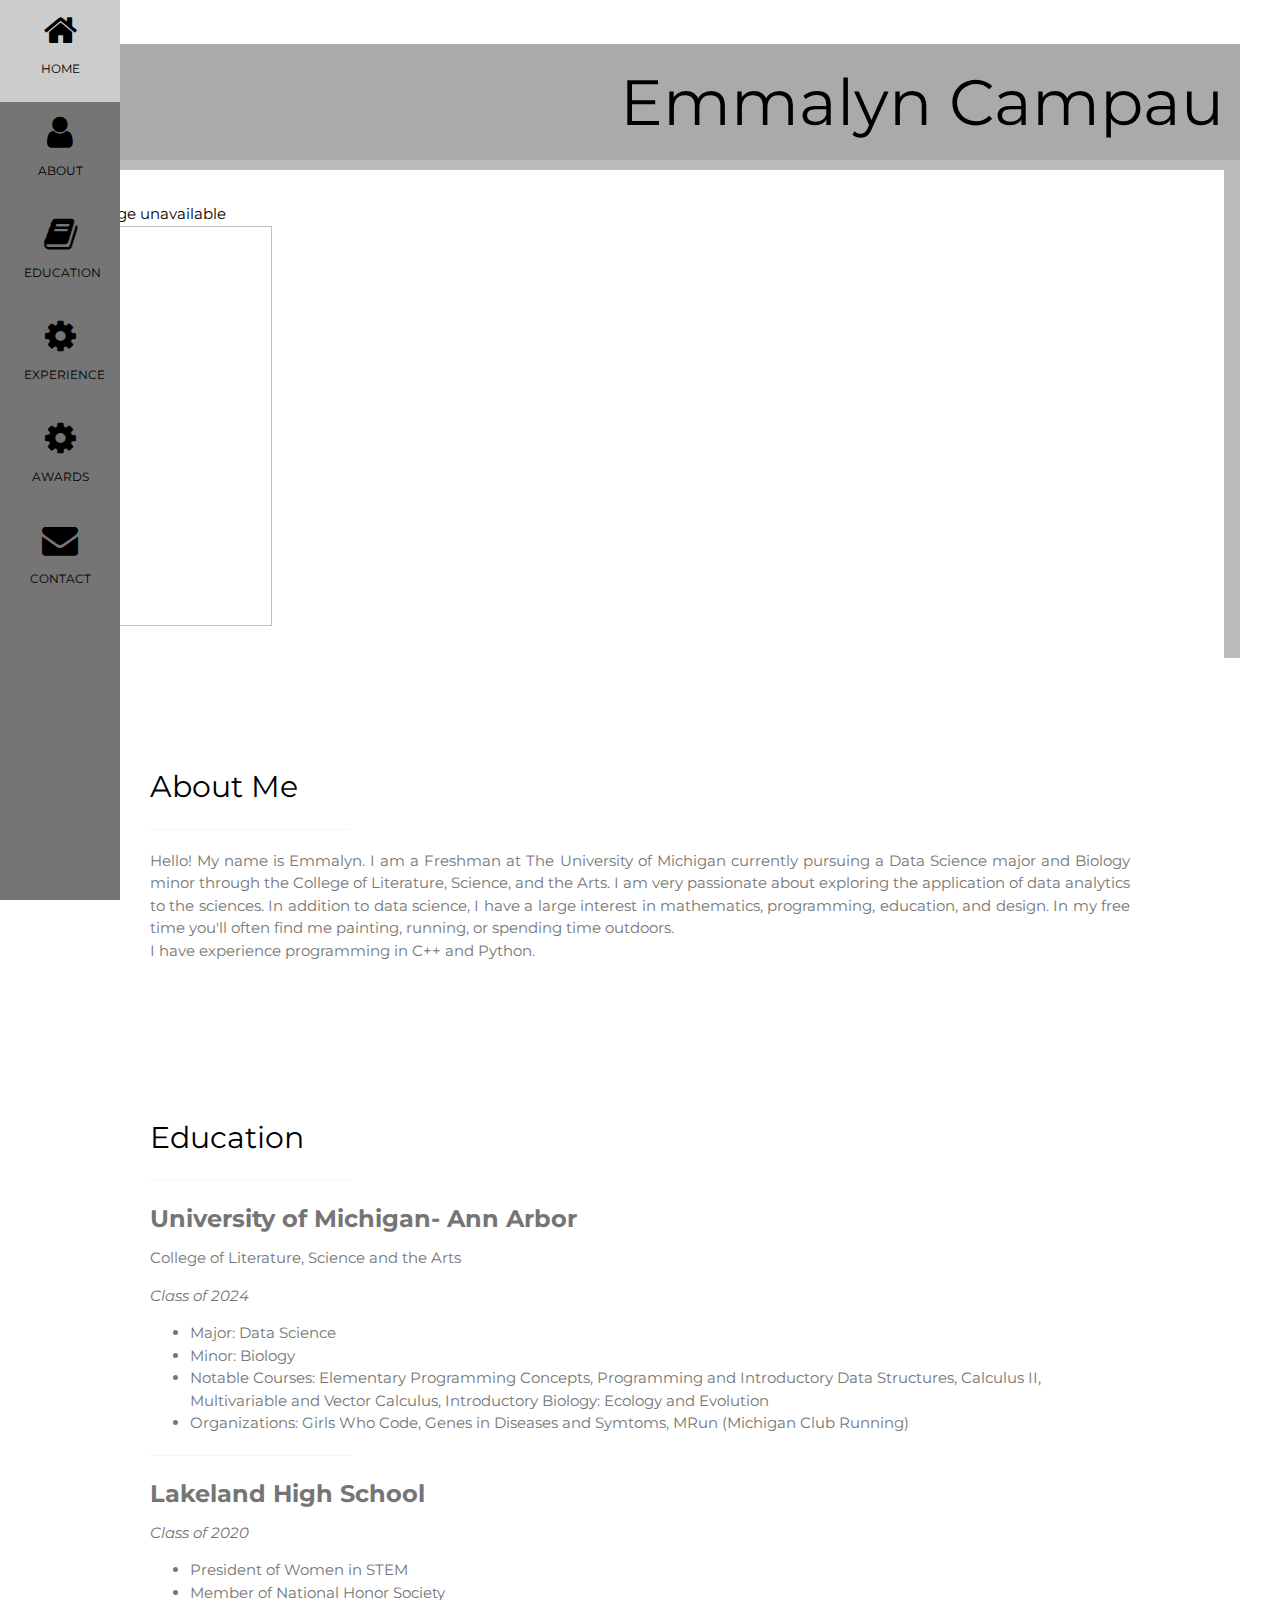
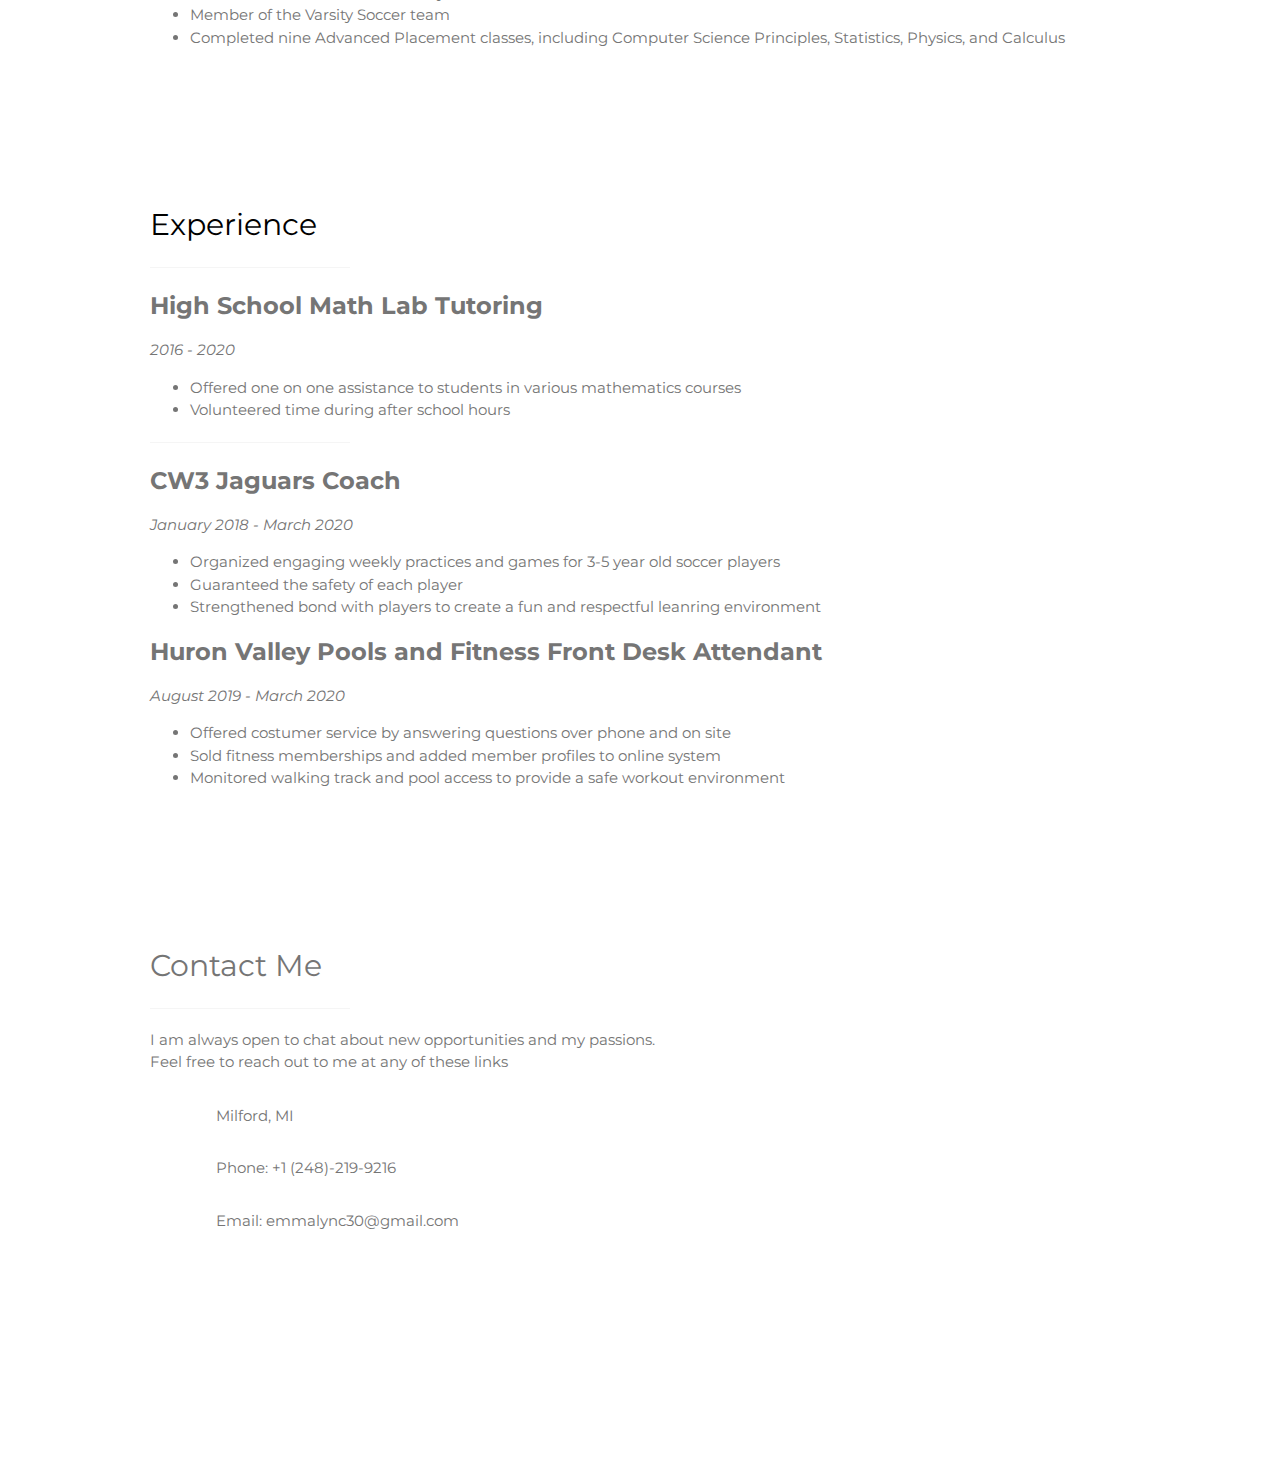
==== example1/index.html @ 6822d801 "remove link" ====
<!DOCTYPE html>
<html>
<head>
<!--<link rel="index" href="index.css"> -->
<title>Emmalyn's Personal Website</title>
<meta charset="UTF-8">

<!--
Check out this link to see the various class names you can use with w3
https://www.w3schools.com/w3css/4/w3.css
-->
<meta name="viewport" content="width=device-width, initial-scale=1">
<link rel="stylesheet" href="https://www.w3schools.com/w3css/4/w3.css">
<link rel="stylesheet" href="https://fonts.googleapis.com/css?family=Montserrat">
<link rel="stylesheet" href="https://cdnjs.cloudflare.com/ajax/libs/font-awesome/4.7.0/css/font-awesome.min.css">
<link rel = "stylesheet"
   type = "text/css"
   href = "index.css" />

<body class="w3-white">

<!-- Icon Bar (Sidebar - hidden on small screens) -->
<nav class="w3-sidebar w3-bar-block w3-small w3-hide-small w3-center">
  <!-- Link to font awesome icons https://fontawesome.com/v4.7.0/icons/ just change the name after fa- and it will change the icon! -->
  <a href="#" class="w3-bar-item w3-button w3-padding-large w3-black">
    <i class="fa fa-home w3-xxlarge"></i>
    <p>HOME</p>
  </a>
  <a href="#about" class="w3-bar-item w3-button w3-padding-large w3-hover-black">
    <i class="fa fa-user w3-xxlarge"></i>
    <p>ABOUT</p>
  </a>
  <a href="#education" class="w3-bar-item w3-button w3-padding-large w3-hover-black">
    <i class="fa fa-book w3-xxlarge"></i>
    <p>EDUCATION</p>
  </a>
  <a href="#experience" class="w3-bar-item w3-button w3-padding-large w3-hover-black">
    <i class="fa fa-cog w3-xxlarge"></i>
    <p>EXPERIENCE</p>
  </a>
  <a href="#awards" class="w3-bar-item w3-button w3-padding-large w3-hover-black">
    <i class="fa fa-cog w3-xxlarge"></i>
    <p>AWARDS</p>
  </a>
  <a href="#contact" class="w3-bar-item w3-button w3-padding-large w3-hover-black">
    <i class="fa fa-envelope w3-xxlarge"></i>
    <p>CONTACT</p>
  </a>
</nav>

<!-- Navbar on small screens (Hidden on medium and large screens) -->
<div class="w3-top w3-hide-large w3-hide-medium" id="myNavbar">
  <div class="w3-bar w3-white w3-opacity w3-hover-opacity-off w3-center w3-small">
    <a href="#" class="w3-bar-item w3-button" style="width:25% !important">HOME</a>
    <a href="#about" class="w3-bar-item w3-button" style="width:25% !important">ABOUT</a>
    <a href="#education" class="w3-bar-item w3-button" style="width:25% !important">EDUCATION</a>
    <a href="#experience" class="w3-bar-item w3-button" style="width:25% !important">EXPERIENCE</a>
    <a href="#awards" class="w3-bar-item w3-button" style="width:25% !important">AWARDS</a>
    <a href="#contact" class="w3-bar-item w3-button" style="width:25% !important">CONTACT</a>
  </div>
</div>


<!-- Page Content -->
<div class="w3-padding-large" id="main">
  <!-- Header/Home -->
  <header class="w3-container w3-padding-32 w3-right-align w3-white" id="home">
    <div class="row">
      <div class="w3-container" style="background-color:#aaa;">
    <h2></h2>
    <h1 class="w3-jumbo">Emmalyn Campau</h1>
  </div>
  <div class="w3-container" style="background-color:#bbb;">
    <h2></h2>
    <header class="w3-container w3-padding-32 w3-left-align w3-white" id="home">
        <div class="image-stack">
          <div class="image-stack__item image-stack__item--top">
            <img src="https://lh3.googleusercontent.com/[base64]w1912-h1274-no?authuser=1" alt="image unavailable" width="550" height="300" >
          </div>
          <div class="image-stack__item image-stack__item--bottom">
            <img src="https://s3-us-west-2.amazonaws.com/s.cdpn.io/110238/texture-waves-cropped.jpg" alt="" width = "200" height="400">
          </div>
        </div>
    </header>
  </div>
</div>
  </header>



  <!-- About Section -->
  <div class="w3-content w3-justify w3-text-grey w3-padding-64" id="about">
    <h2 class="w3-text-black">About Me</h2>
    <hr style="width:200px" class="w3-opacity">
    <!-- EDIT THIS SECTION TO CHANGE YOUR ABOUT ME -->
    <p> Hello! My name is Emmalyn. I am a Freshman at The University of Michigan currently pursuing a Data Science major and Biology minor through the College of Literature, Science, and the Arts. I am very passionate about exploring the application of data analytics to the sciences. In addition to data science, I have a large interest in mathematics, programming, education, and design. In my free time you'll often find me painting, running, or spending time outdoors.
    <br />
    I have experience programming in C++ and Python.
    </p>

  <!-- End About Section -->
  </div>

  <!-- Education Section -->
  <div class="w3-padding-64 w3-content w3-text-grey" id="education">
    <h2 class="w3-text-black">Education</h2>
    <hr style="width:200px" class="w3-opacity">
    <!-- EDIT THIS SECTION TO CHANGE YOUR College info -->
    <h3><b>University of Michigan- Ann Arbor</b></h3>
    College of Literature, Science and the Arts
    <p><i>Class of 2024</i></p>
    <ul>
      <li>Major: Data Science</li>
      <li>Minor: Biology</li>
      <li>Notable Courses: Elementary Programming Concepts, Programming and Introductory Data Structures, Calculus II, Multivariable and Vector Calculus, Introductory Biology: Ecology and Evolution </li>
      <li>Organizations: Girls Who Code, Genes in Diseases and Symtoms, MRun (Michigan Club Running) </li>
    </ul>
    <hr style="width:200px" class="w3-opacity">
    <!-- EDIT THIS SECTION TO CHANGE YOUR High School Info-->
    <h3><b>Lakeland High School</b></h3>
    <i>Class of 2020</i>
    <ul>
      <li>President of Women in STEM</li>
      <li>Member of National Honor Society</li>
      <li>Member of the Varsity Soccer team</li>
      <li>Completed nine Advanced Placement classes, including Computer Science Principles, Statistics, Physics, and Calculus </li>
    </ul>
  <!-- End Education Section -->
  </div>


  <!-- Experience Section -->
  <div class="w3-padding-64 w3-content w3-text-grey" id="experience">
    <h2 class="w3-text-black">Experience</h2>
    <hr style="width:200px" class="w3-opacity">
    <!-- EDIT THIS SECTION TO CHANGE One experience section -->
    <h3><b>High School Math Lab Tutoring</b></h3>
    <p><i>2016 - 2020</i></p>
    <ul>
      <li>Offered one on one assistance to students in various mathematics courses</li>
      <li>Volunteered time during after school hours</li>
    </ul>
    <hr style="width:200px" class="w3-opacity">
    <!-- EDIT THIS SECTION TO CHANGE One experience section -->
    <h3><b>CW3 Jaguars Coach</b></h3>
    <p><i>January 2018 - March 2020</i></p>
    <ul>
      <li>Organized engaging weekly practices and games for 3-5 year old soccer players</li>
      <li>Guaranteed the safety of each player</li>
      <li>Strengthened bond with players to create a fun and respectful leanring environment</li>
    </ul>
    <!-- EDIT THIS SECTION TO CHANGE One experience section -->
    <h3><b>Huron Valley Pools and Fitness Front Desk Attendant</b></h3>
    <p><i>August 2019 - March 2020</i></p>
    <ul>
      <li>Offered costumer service by answering questions over phone and on site</li>
      <li>Sold fitness memberships and added member profiles to online system</li>
      <li>Monitored walking track and pool access to provide a safe workout environment</li>
    </ul>


  <!-- End Experiencee Section -->
  </div>

  <!-- Contact Section -->
  <div class="w3-padding-64 w3-content w3-text-grey" id="contact">
    <h2 class="w3-text-grey">Contact Me</h2>
    <hr style="width:200px" class="w3-opacity">
    <p>I am always open to chat about new opportunities and my passions.
      <br />
      Feel free to reach out to me at any of these links</p>
      <!-- EDIT THIS SECTION TO CHANGE your contact information -->
    <div class="w3-section">
      <p><i class="fa fa-map-marker fa-fw w3-text-white w3-xxlarge w3-margin-right"></i> Milford, MI</p>
      <p><i class="fa fa-phone fa-fw w3-text-white w3-xxlarge w3-margin-right"></i> Phone: +1 (248)-219-9216 </p>
      <p><i class="fa fa-envelope fa-fw w3-text-white w3-xxlarge w3-margin-right"> </i> Email: emmalync30@gmail.com</p>
    </div><br>

  <!-- End Contact Section -->
  </div>

    <!-- Footer -->
  <footer class="w3-content w3-padding-64 w3-text-grey w3-xlarge">

    <!-- SOCIAL MEDIA ICONS (uncomment if you want them )-->
    <!--
      <i class="fa fa-facebook-official w3-hover-opacity"></i>
      <i class="fa fa-instagram w3-hover-opacity"></i>
      <i class="fa fa-snapchat w3-hover-opacity"></i>
      <i class="fa fa-pinterest-p w3-hover-opacity"></i>
      <i class="fa fa-twitter w3-hover-opacity"></i>
      <i class="fa fa-linkedin w3-hover-opacity"></i>
    -->
  <!-- End footer -->
  </footer>

<!-- END PAGE CONTENT -->
</div>

</head>
</body>
</html>
---- example1/index.css ----
body, h1,h2,h3,h4,h5,h6 {font-family: "Montserrat", sans-serif}
.w3-row-padding img {margin-bottom: 12px}
/* Set the width of the sidebar to 120px */
.w3-sidebar {width: 120px;background: #757575;}

/* Create two unequal columns that floats next to each other */
.column {
  float: left;
  padding: 10px;
   /* Should be removed. Only for demonstration */
}

.left {
  width: 60%;
}

.right {
  width: 40%;
}

/* Clear floats after the columns */
.row:after {
  content: "";
  display: table;
  clear: both;
}
</style>
</head>
<body>

/* Add a left margin to the "page content" that matches the width of the sidebar (120px) */
#main {margin-left: 120px}
/* Remove margins from "page content" on small screens */
@media only screen and (max-width: 600px) {#main {margin-left: 0}}
---- example1/index.css ----
body, h1,h2,h3,h4,h5,h6 {font-family: "Montserrat", sans-serif}
.w3-row-padding img {margin-bottom: 12px}
/* Set the width of the sidebar to 120px */
.w3-sidebar {width: 120px;background: #757575;}

/* Create two unequal columns that floats next to each other */
.column {
  float: left;
  padding: 10px;
   /* Should be removed. Only for demonstration */
}

.left {
  width: 60%;
}

.right {
  width: 40%;
}

/* Clear floats after the columns */
.row:after {
  content: "";
  display: table;
  clear: both;
}
</style>
</head>
<body>

/* Add a left margin to the "page content" that matches the width of the sidebar (120px) */
#main {margin-left: 120px}
/* Remove margins from "page content" on small screens */
@media only screen and (max-width: 600px) {#main {margin-left: 0}}
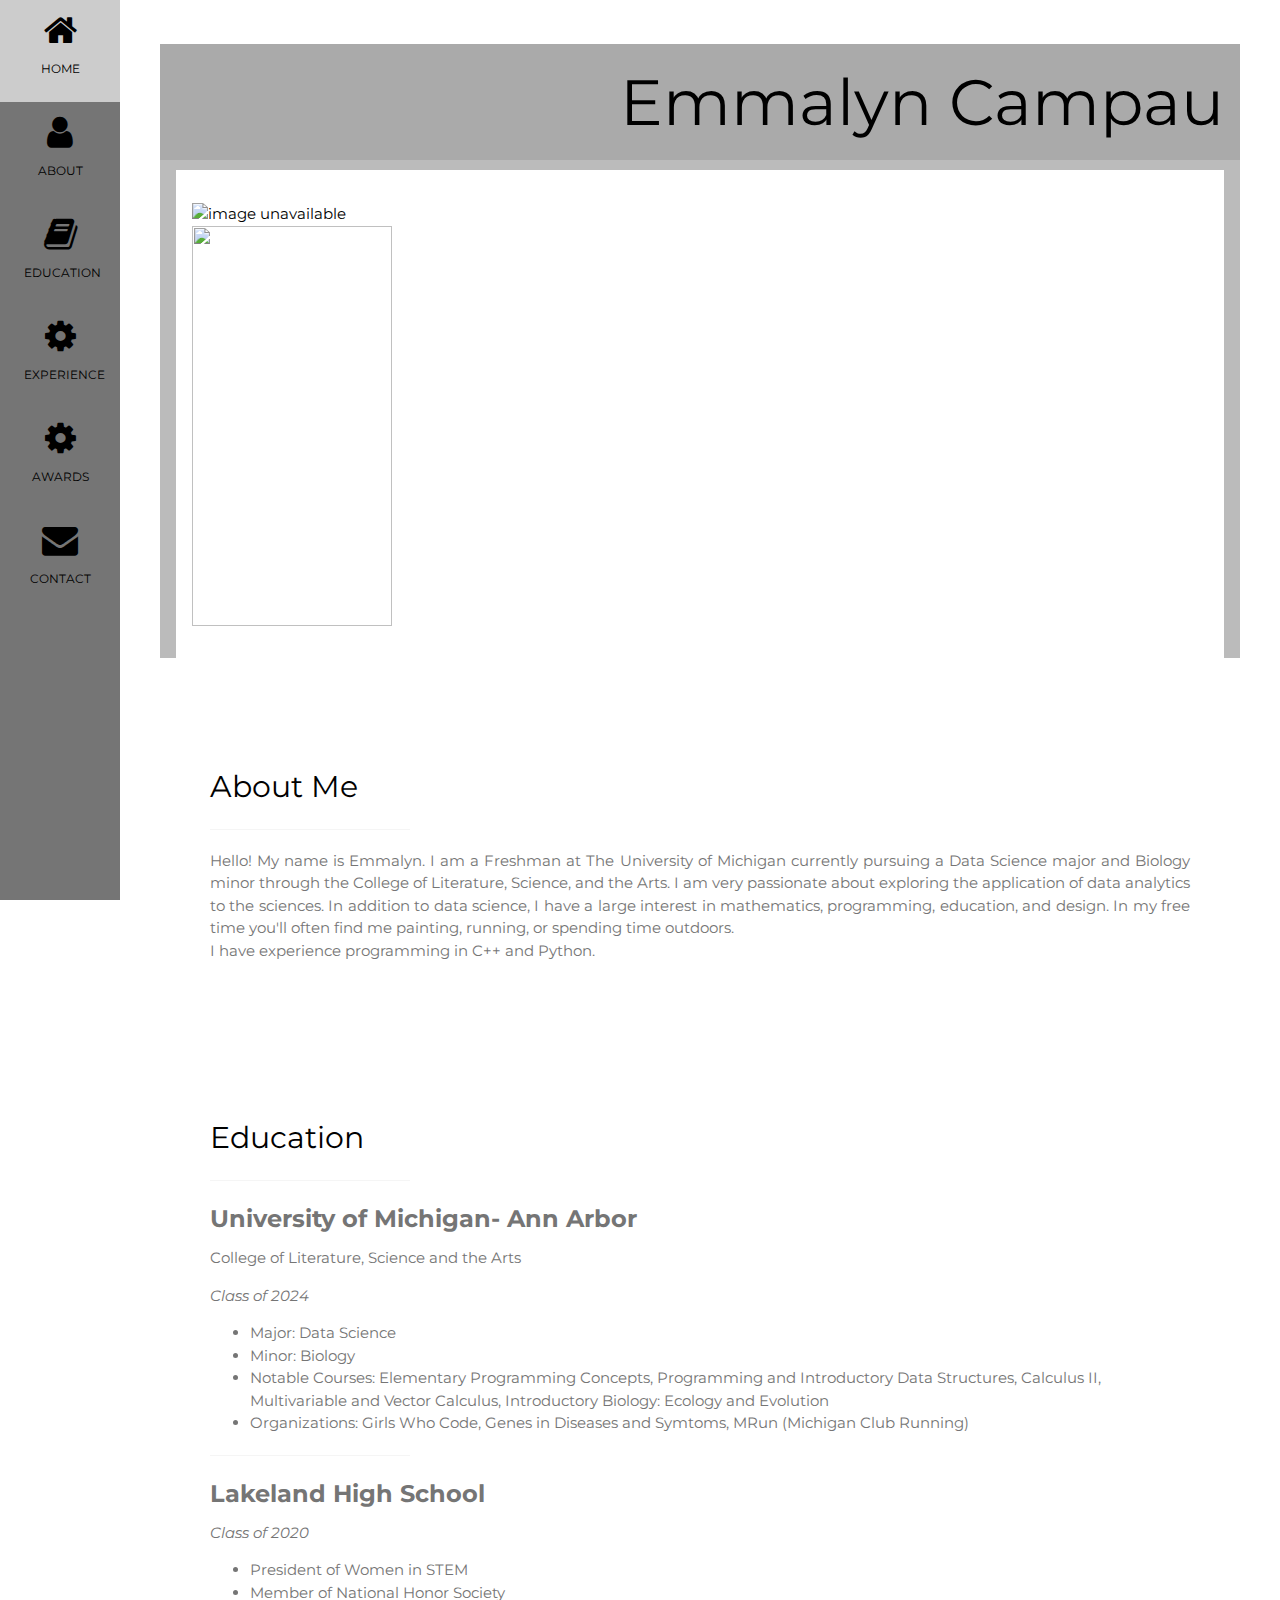
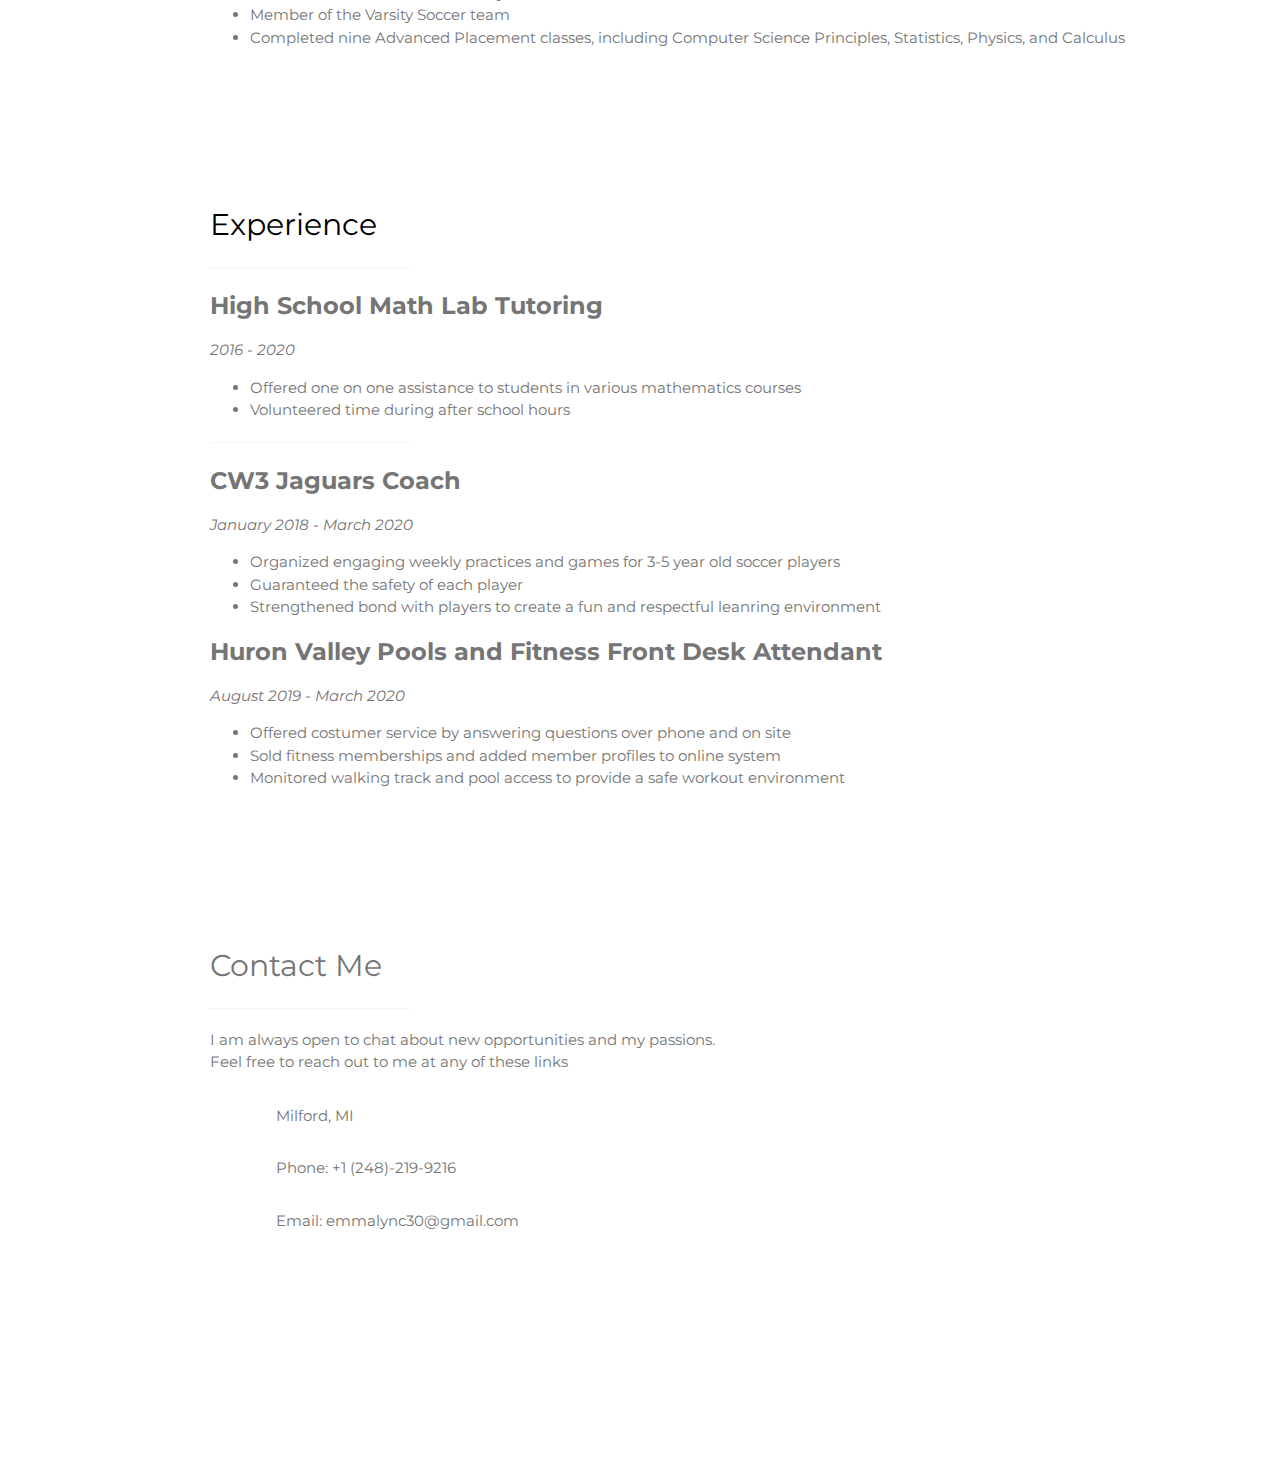
==== commit c4f91821: "add link" ====
--- a/example1/index.html
+++ b/example1/index.html
@@ -1,7 +1,7 @@
 <!DOCTYPE html>
 <html>
 <head>
-<!--<link rel="index" href="index.css"> -->
+<link rel="stylesheet" href="index.css">
 <title>Emmalyn's Personal Website</title>
 <meta charset="UTF-8">
 
--- a/example1/index.css
+++ b/example1/index.css
@@ -1,3 +1,4 @@
+
 body, h1,h2,h3,h4,h5,h6 {font-family: "Montserrat", sans-serif}
 .w3-row-padding img {margin-bottom: 12px}
 /* Set the width of the sidebar to 120px */
@@ -7,7 +8,6 @@
 .column {
   float: left;
   padding: 10px;
-   /* Should be removed. Only for demonstration */
 }
 
 .left {
@@ -24,9 +24,7 @@
   display: table;
   clear: both;
 }
-</style>
-</head>
-<body>
+
 
 /* Add a left margin to the "page content" that matches the width of the sidebar (120px) */
 #main {margin-left: 120px}
--- a/example1/index.css
+++ b/example1/index.css
@@ -1,3 +1,4 @@
+
 body, h1,h2,h3,h4,h5,h6 {font-family: "Montserrat", sans-serif}
 .w3-row-padding img {margin-bottom: 12px}
 /* Set the width of the sidebar to 120px */
@@ -7,7 +8,6 @@
 .column {
   float: left;
   padding: 10px;
-   /* Should be removed. Only for demonstration */
 }
 
 .left {
@@ -24,9 +24,7 @@
   display: table;
   clear: both;
 }
-</style>
-</head>
-<body>
+
 
 /* Add a left margin to the "page content" that matches the width of the sidebar (120px) */
 #main {margin-left: 120px}
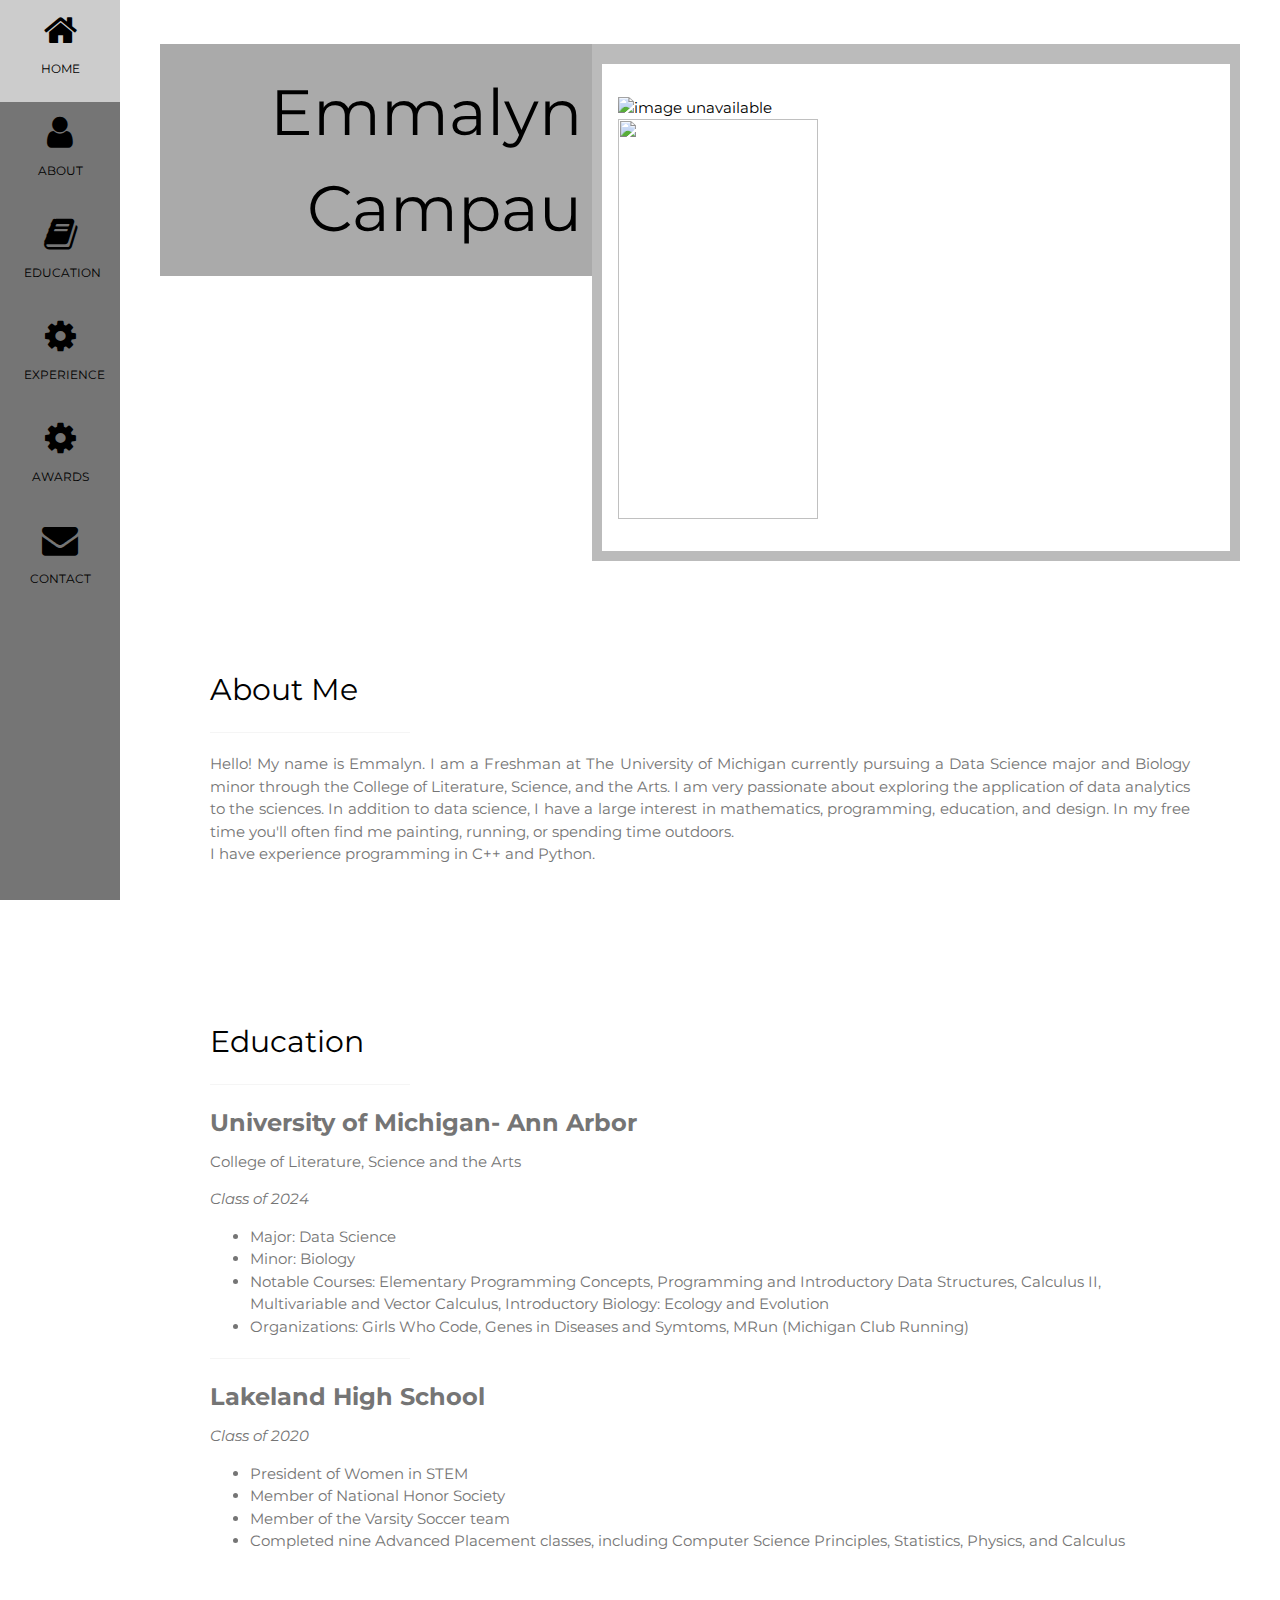
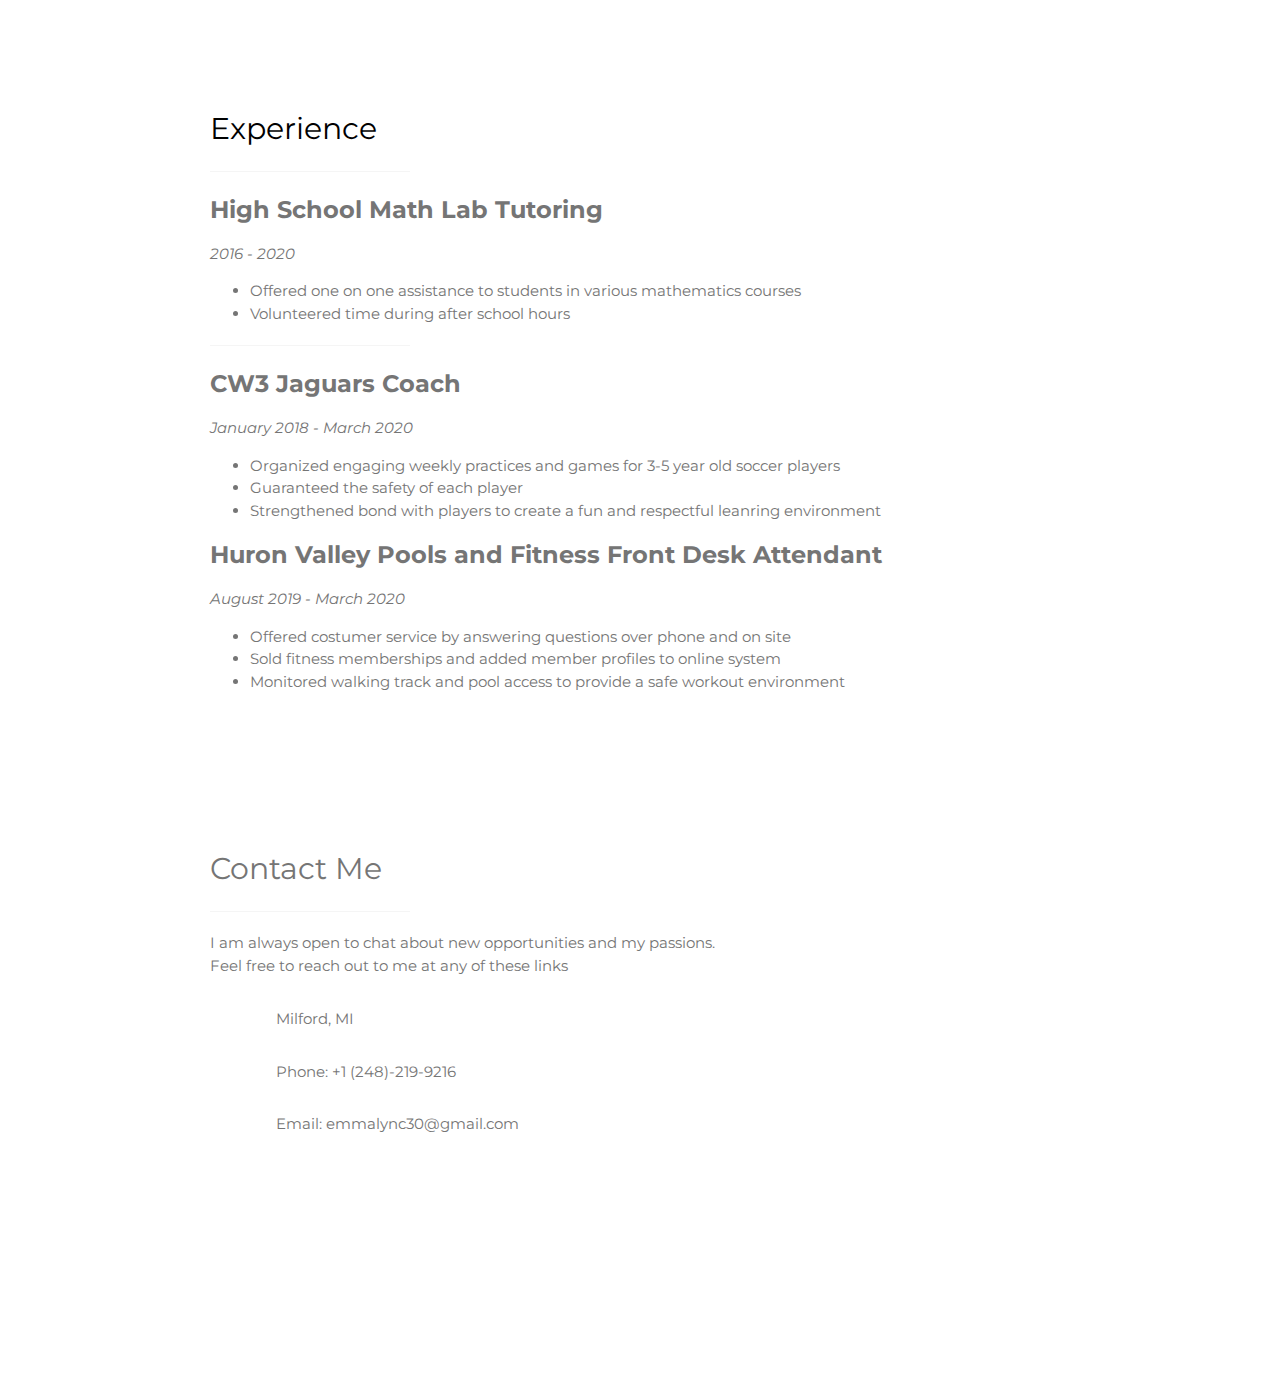
==== commit c121862b: "width change" ====
--- a/example1/index.html
+++ b/example1/index.html
@@ -16,6 +16,7 @@
 <link rel = "stylesheet"
    type = "text/css"
    href = "index.css" />
+<link rel="stylesheet" href="index.css">
 
 <body class="w3-white">
 
@@ -66,11 +67,11 @@
   <!-- Header/Home -->
   <header class="w3-container w3-padding-32 w3-right-align w3-white" id="home">
     <div class="row">
-      <div class="w3-container" style="background-color:#aaa;">
+      <div class="column left" style="background-color:#aaa;">
     <h2></h2>
     <h1 class="w3-jumbo">Emmalyn Campau</h1>
   </div>
-  <div class="w3-container" style="background-color:#bbb;">
+  <div class="column right" style="background-color:#bbb;">
     <h2></h2>
     <header class="w3-container w3-padding-32 w3-left-align w3-white" id="home">
         <div class="image-stack">
--- a/example1/index.css
+++ b/example1/index.css
@@ -11,11 +11,11 @@
 }
 
 .left {
-  width: 60%;
+  width: 40%;
 }
 
 .right {
-  width: 40%;
+  width: 60%;
 }
 
 /* Clear floats after the columns */
--- a/example1/index.css
+++ b/example1/index.css
@@ -11,11 +11,11 @@
 }
 
 .left {
-  width: 60%;
+  width: 40%;
 }
 
 .right {
-  width: 40%;
+  width: 60%;
 }
 
 /* Clear floats after the columns */
--- a/example1/index.css
+++ b/example1/index.css
@@ -11,11 +11,11 @@
 }
 
 .left {
-  width: 60%;
+  width: 40%;
 }
 
 .right {
-  width: 40%;
+  width: 60%;
 }
 
 /* Clear floats after the columns */
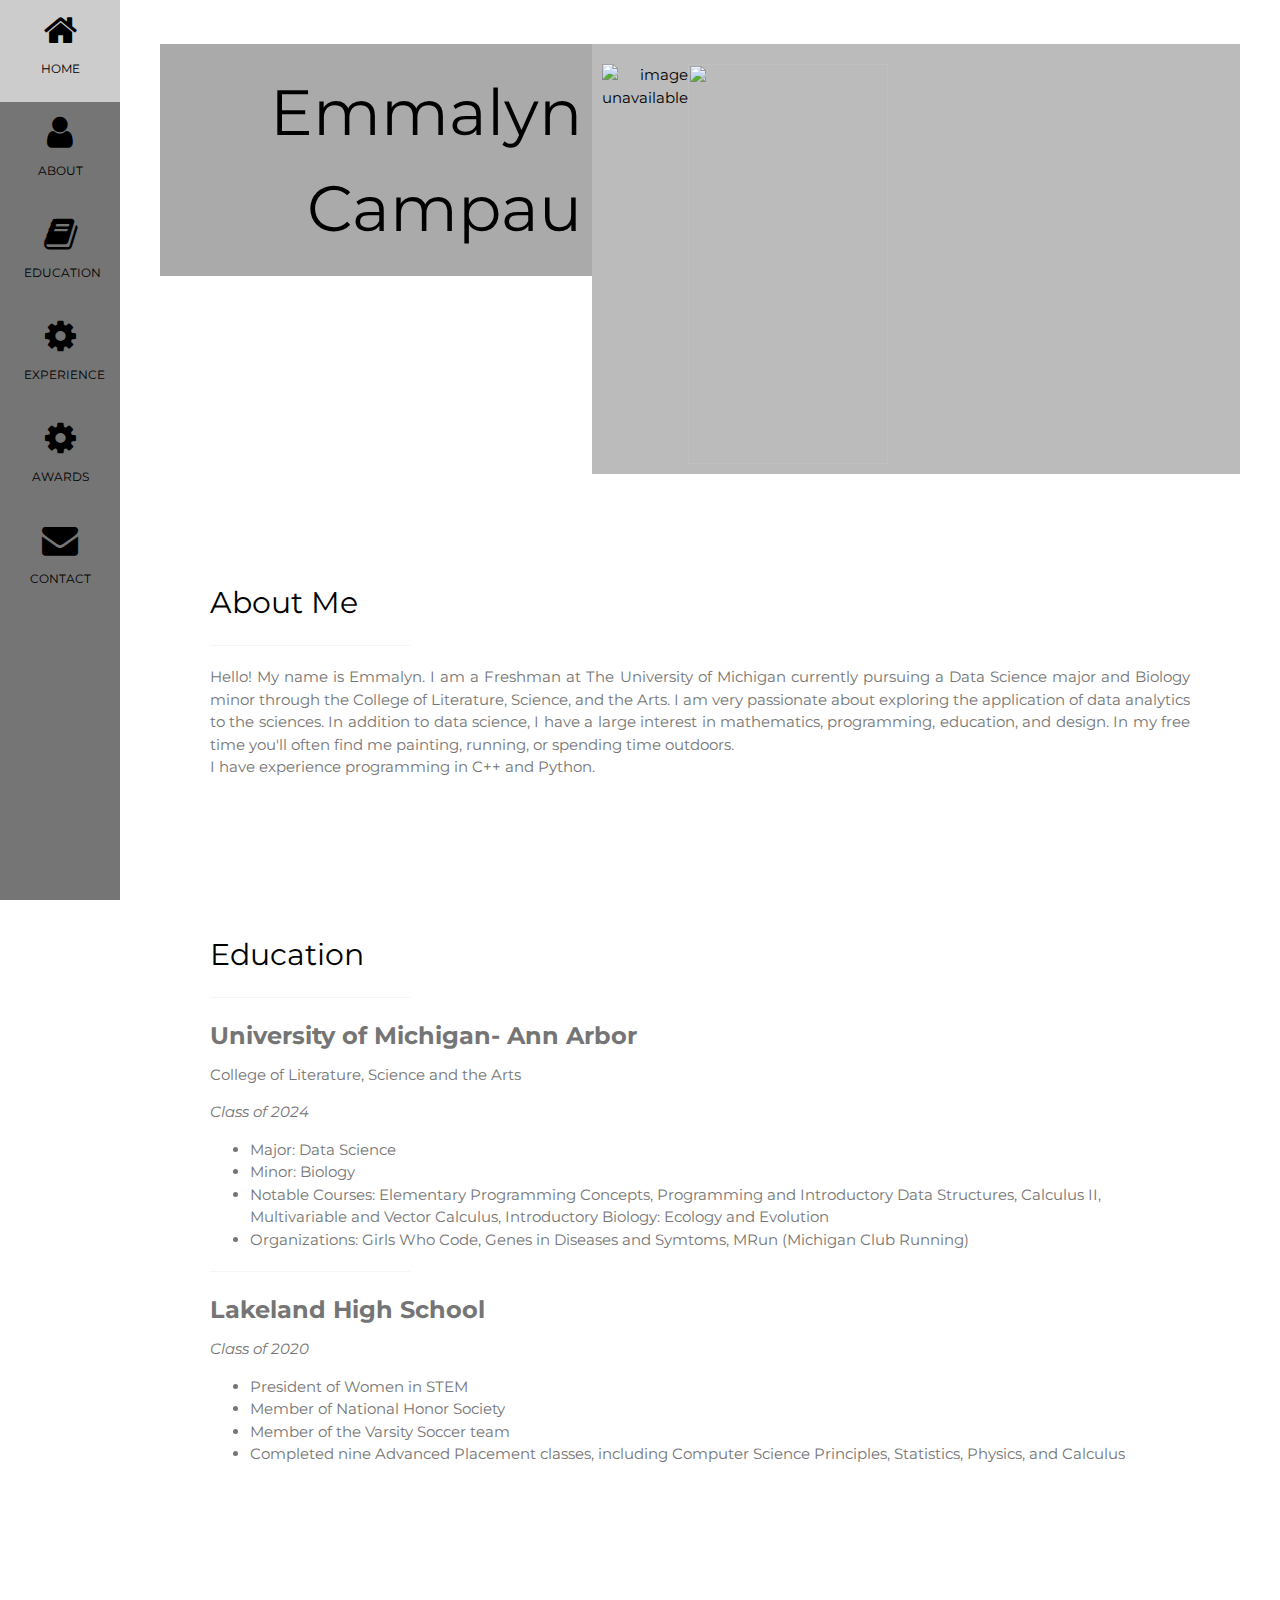
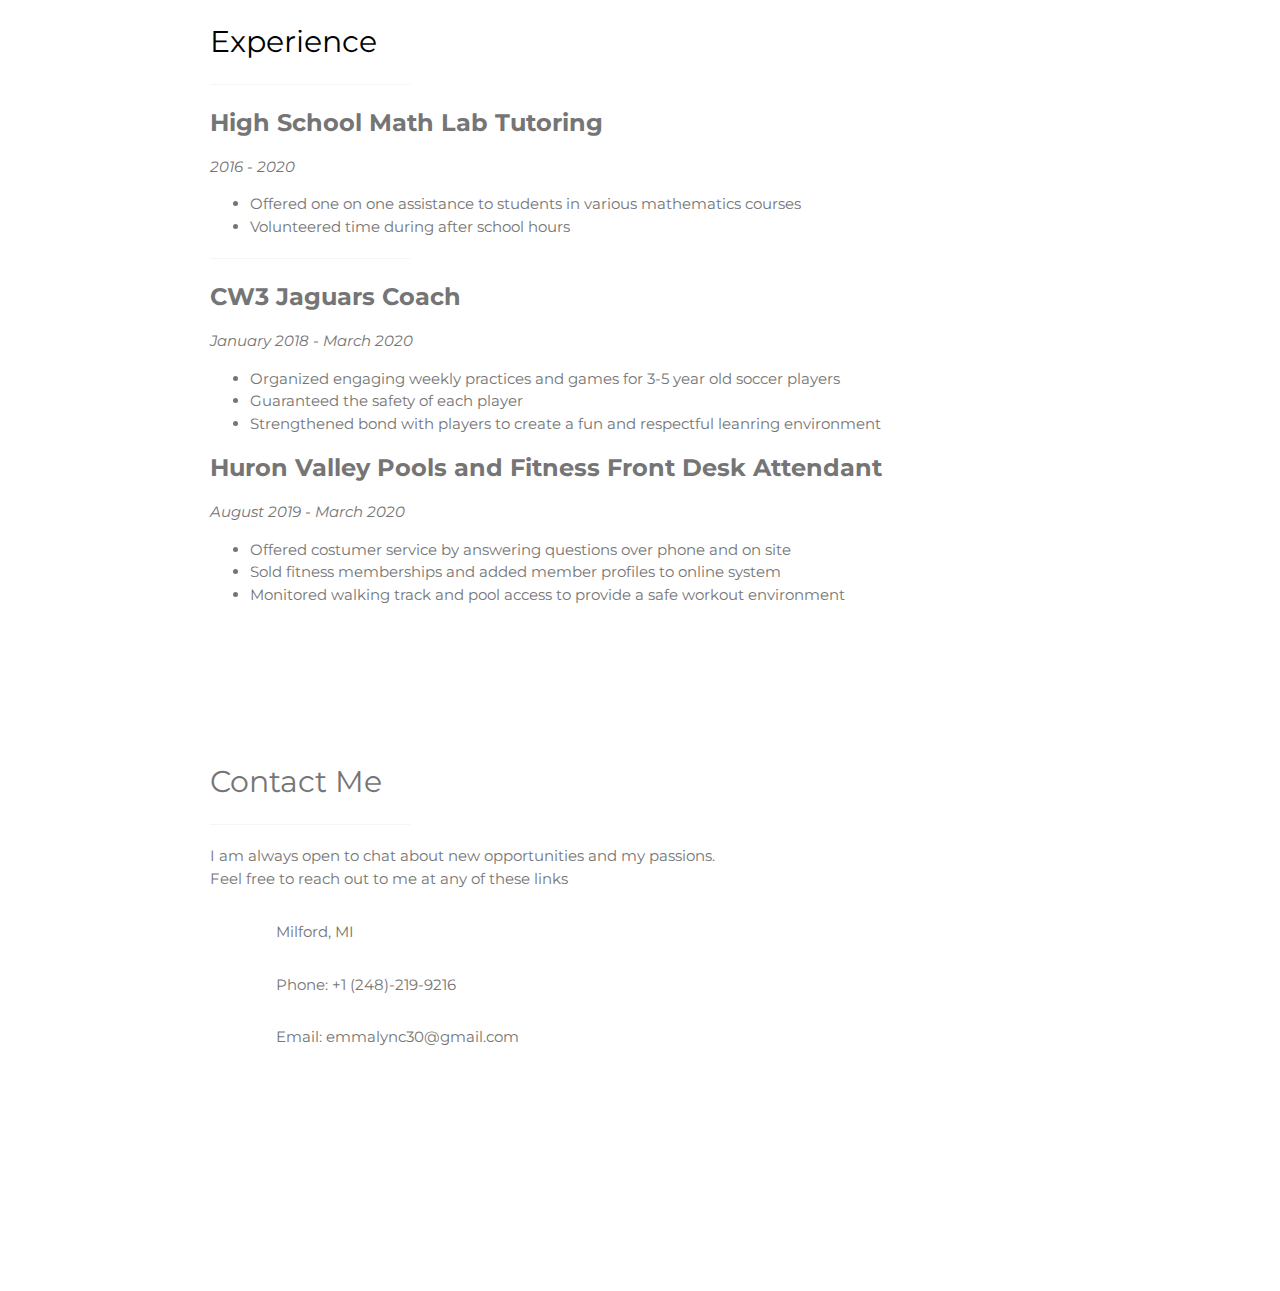
==== commit 2e1bf912: "css" ====
--- a/example1/index.html
+++ b/example1/index.html
@@ -73,7 +73,7 @@
   </div>
   <div class="column right" style="background-color:#bbb;">
     <h2></h2>
-    <header class="w3-container w3-padding-32 w3-left-align w3-white" id="home">
+    
         <div class="image-stack">
           <div class="image-stack__item image-stack__item--top">
             <img src="https://lh3.googleusercontent.com/[base64]w1912-h1274-no?authuser=1" alt="image unavailable" width="550" height="300" >
@@ -82,7 +82,7 @@
             <img src="https://s3-us-west-2.amazonaws.com/s.cdpn.io/110238/texture-waves-cropped.jpg" alt="" width = "200" height="400">
           </div>
         </div>
-    </header>
+
   </div>
 </div>
   </header>
--- a/example1/index.css
+++ b/example1/index.css
@@ -25,6 +25,22 @@
   clear: both;
 }
 
+/*style for stack*/
+.image-stack {
+  display: grid;
+  grid-template-columns: repeat(12, 1fr);
+  position: relative;
+}
+.image-stack_item--top {
+  grid-column: 1 / span 8;
+  grid-row: 1;
+  padding-top: 20%;
+  z-index: 1;
+}
+.image-stack_item--bottom {
+  grid-column: 4 / -1;
+  grid-row: 1;
+}
 
 /* Add a left margin to the "page content" that matches the width of the sidebar (120px) */
 #main {margin-left: 120px}
--- a/example1/index.css
+++ b/example1/index.css
@@ -25,6 +25,22 @@
   clear: both;
 }
 
+/*style for stack*/
+.image-stack {
+  display: grid;
+  grid-template-columns: repeat(12, 1fr);
+  position: relative;
+}
+.image-stack_item--top {
+  grid-column: 1 / span 8;
+  grid-row: 1;
+  padding-top: 20%;
+  z-index: 1;
+}
+.image-stack_item--bottom {
+  grid-column: 4 / -1;
+  grid-row: 1;
+}
 
 /* Add a left margin to the "page content" that matches the width of the sidebar (120px) */
 #main {margin-left: 120px}
--- a/example1/index.css
+++ b/example1/index.css
@@ -25,6 +25,22 @@
   clear: both;
 }
 
+/*style for stack*/
+.image-stack {
+  display: grid;
+  grid-template-columns: repeat(12, 1fr);
+  position: relative;
+}
+.image-stack_item--top {
+  grid-column: 1 / span 8;
+  grid-row: 1;
+  padding-top: 20%;
+  z-index: 1;
+}
+.image-stack_item--bottom {
+  grid-column: 4 / -1;
+  grid-row: 1;
+}
 
 /* Add a left margin to the "page content" that matches the width of the sidebar (120px) */
 #main {margin-left: 120px}
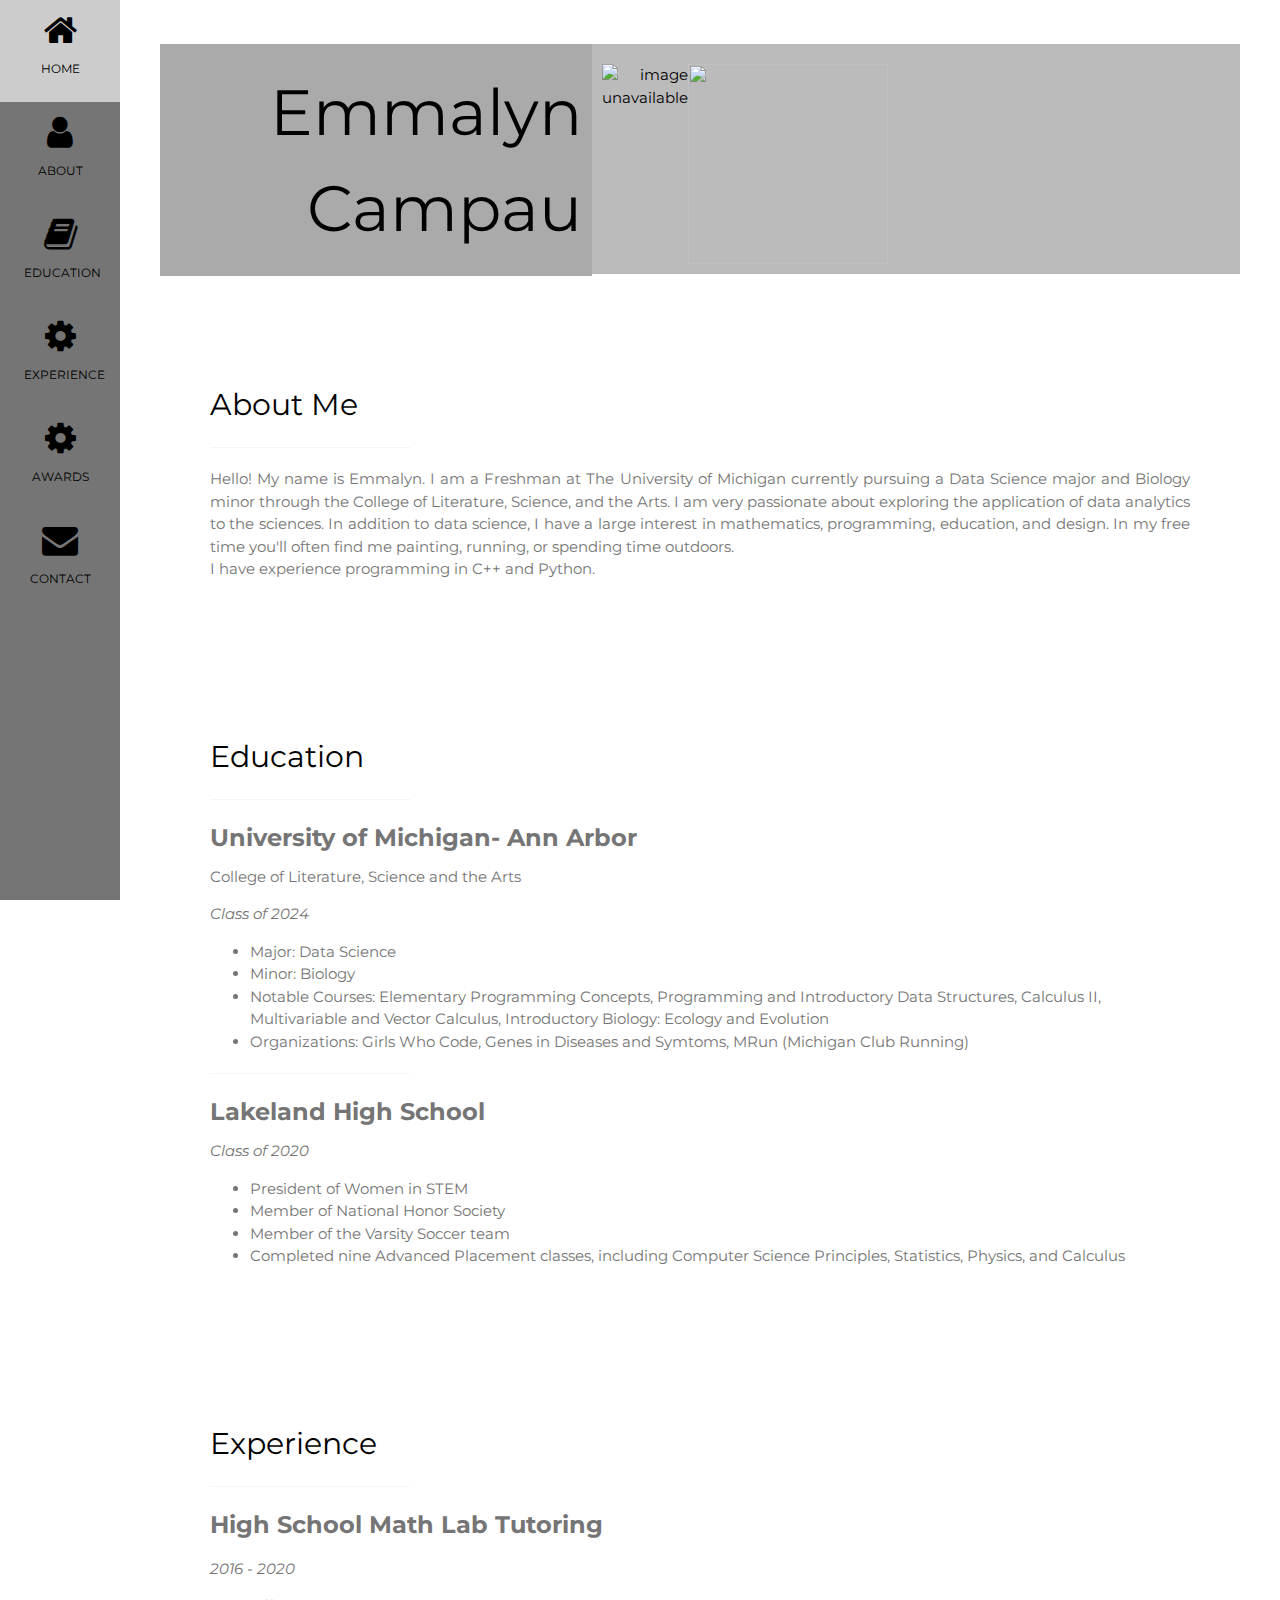
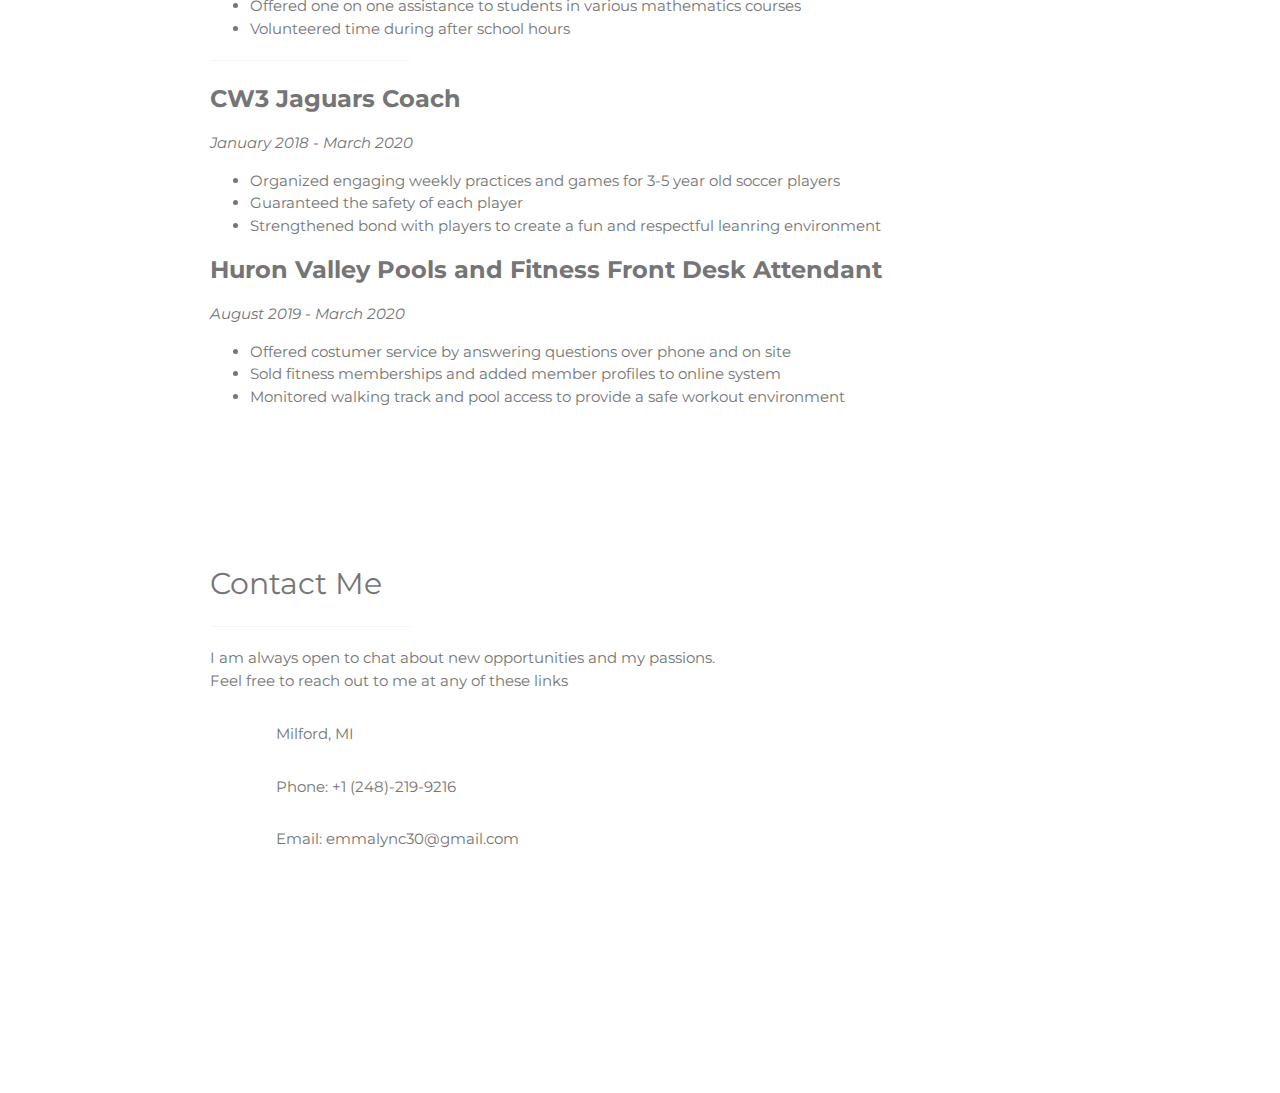
==== commit 91ebca2c: "photo size smaller" ====
--- a/example1/index.html
+++ b/example1/index.html
@@ -73,13 +73,13 @@
   </div>
   <div class="column right" style="background-color:#bbb;">
     <h2></h2>
-    
+
         <div class="image-stack">
           <div class="image-stack__item image-stack__item--top">
-            <img src="https://lh3.googleusercontent.com/[base64]w1912-h1274-no?authuser=1" alt="image unavailable" width="550" height="300" >
+            <img src="https://lh3.googleusercontent.com/[base64]w1912-h1274-no?authuser=1" alt="image unavailable" width="300" height="100" >
           </div>
           <div class="image-stack__item image-stack__item--bottom">
-            <img src="https://s3-us-west-2.amazonaws.com/s.cdpn.io/110238/texture-waves-cropped.jpg" alt="" width = "200" height="400">
+            <img src="https://s3-us-west-2.amazonaws.com/s.cdpn.io/110238/texture-waves-cropped.jpg" alt="" width = "200" height="200">
           </div>
         </div>
 
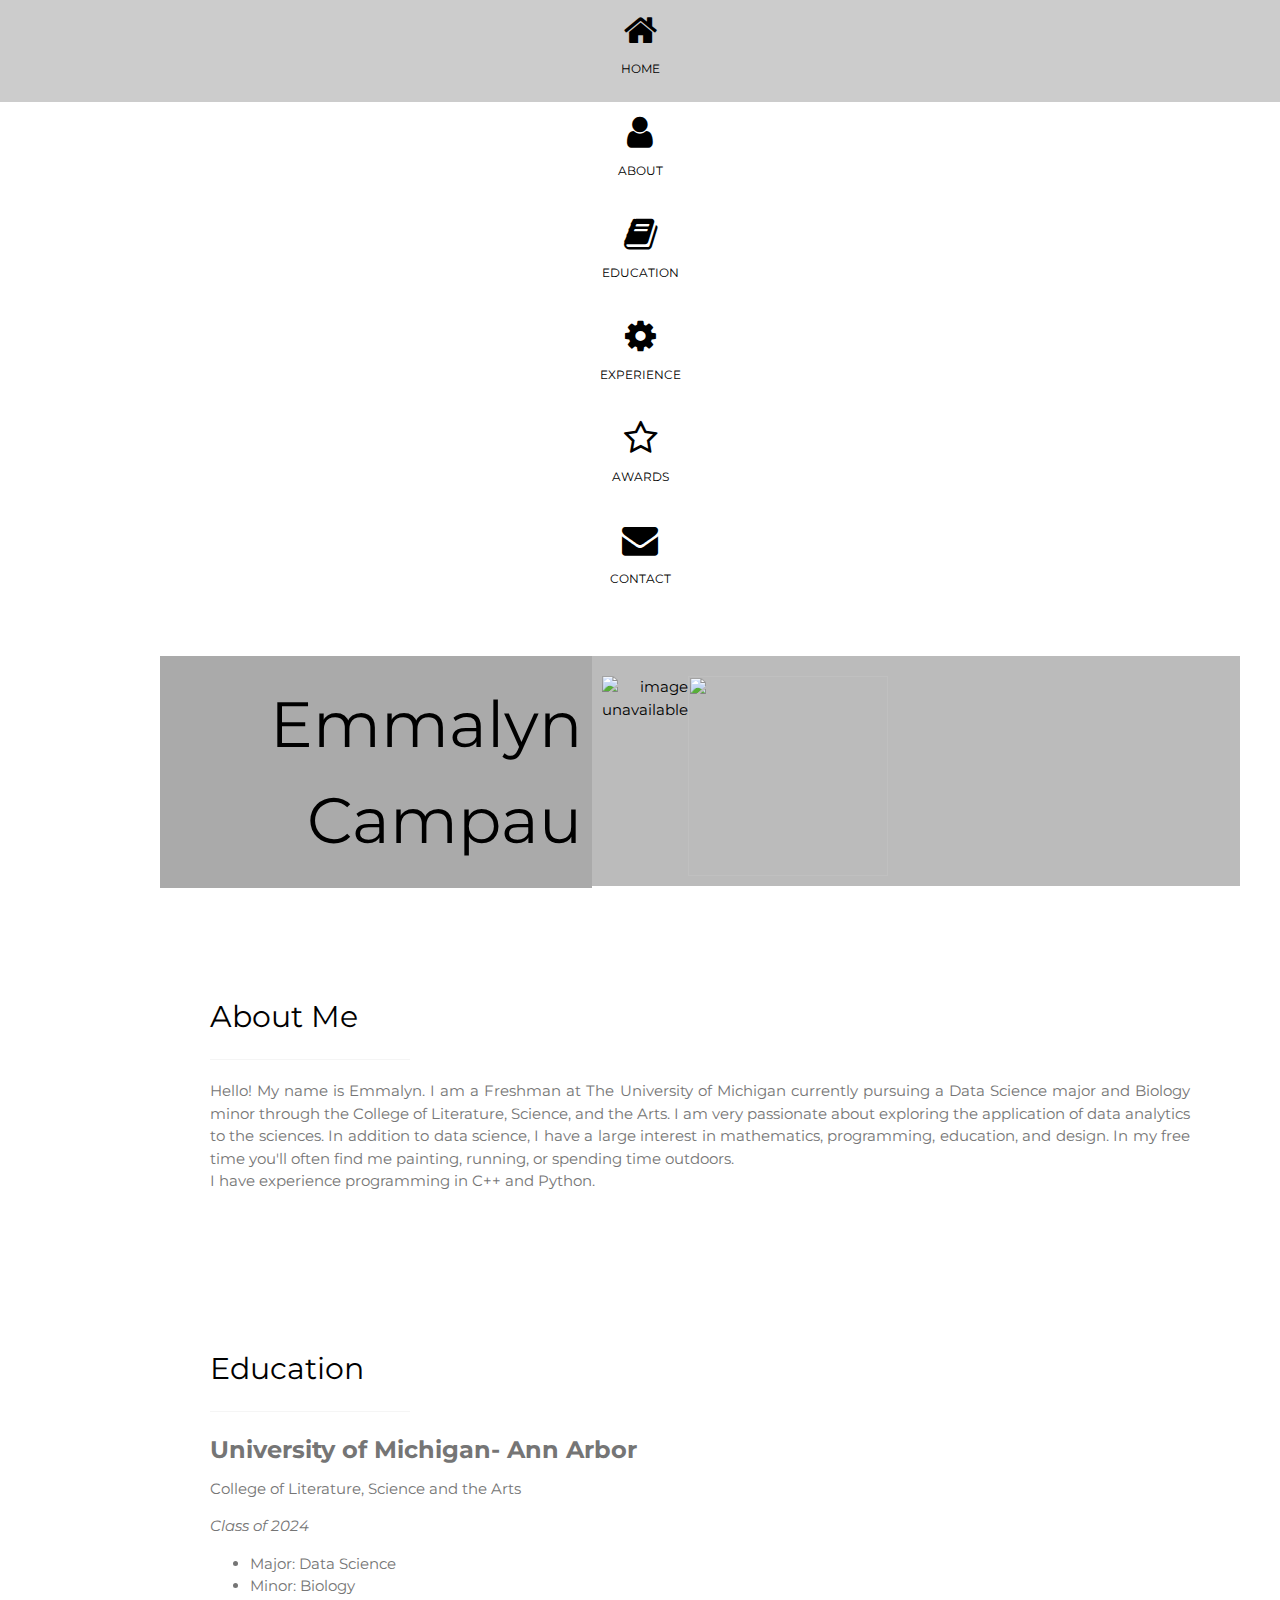
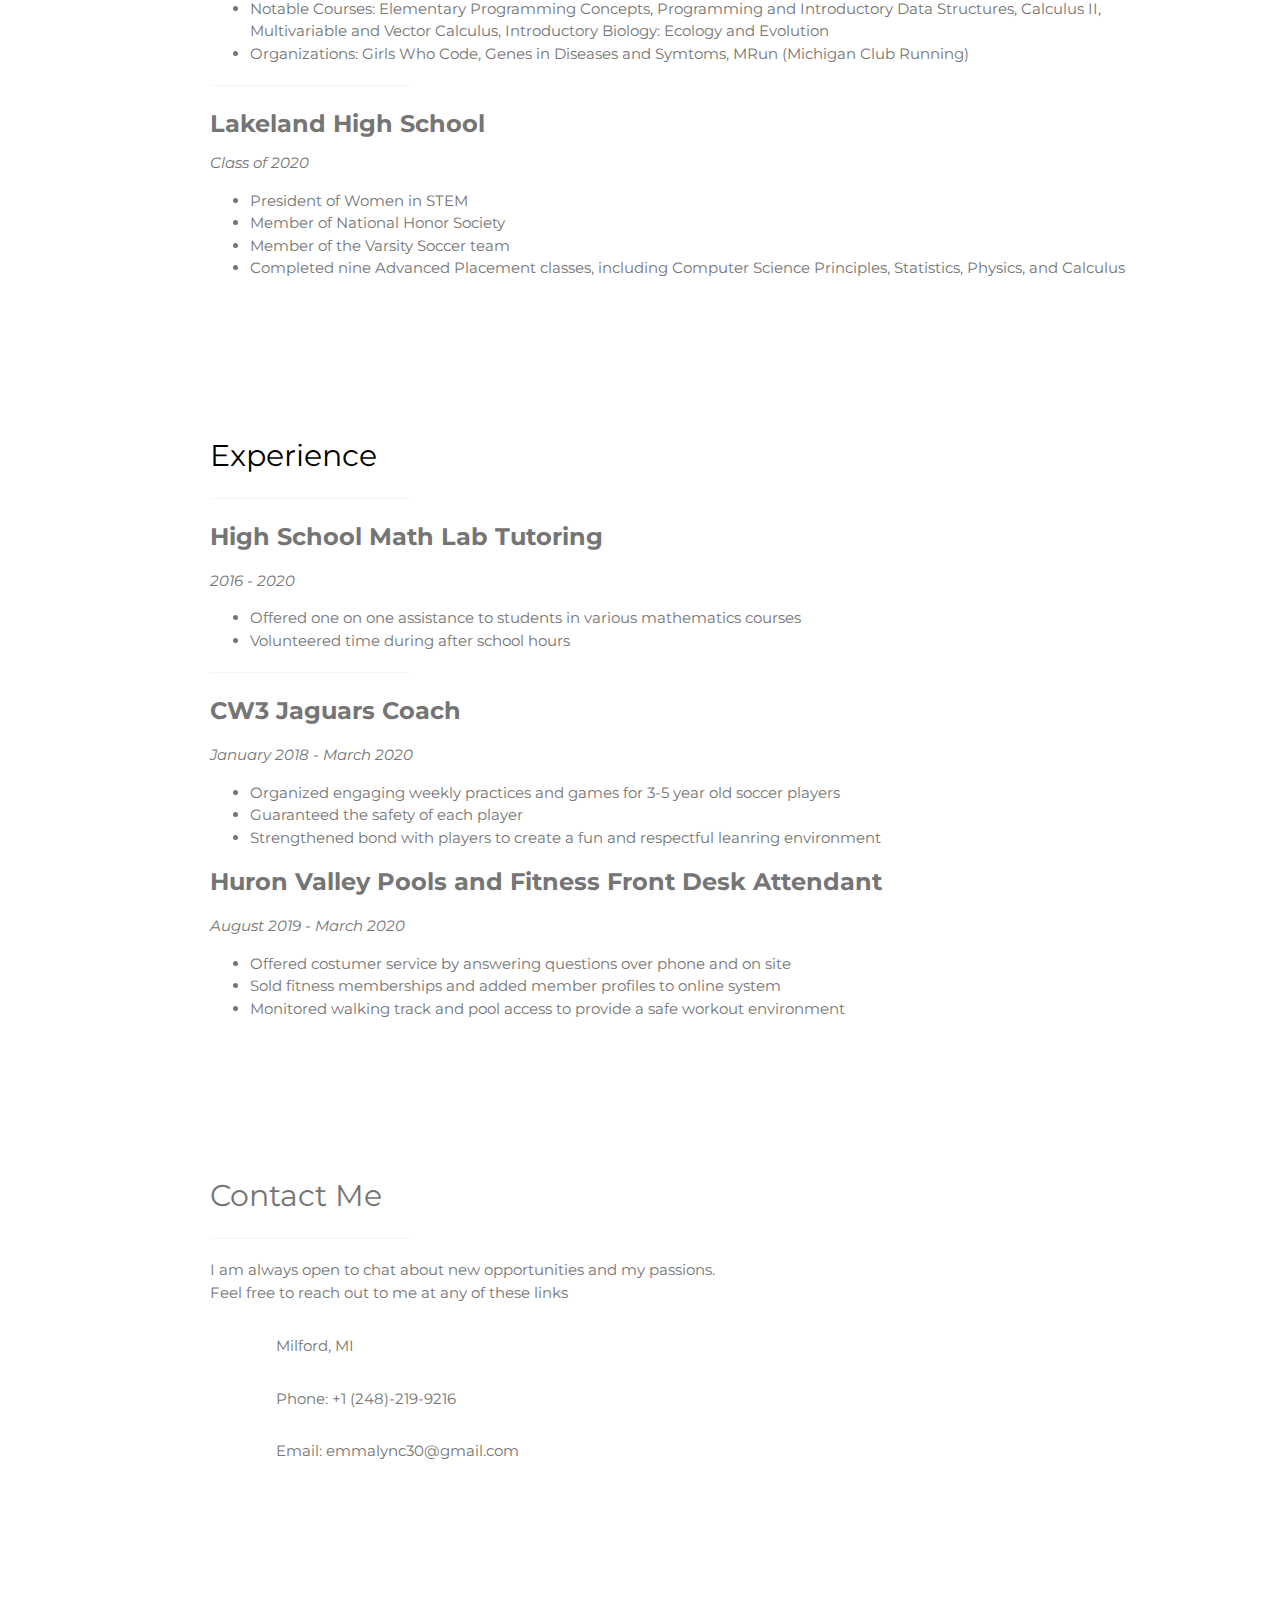
==== commit 504b131a: "top bar" ====
--- a/example1/index.html
+++ b/example1/index.html
@@ -21,7 +21,7 @@
 <body class="w3-white">
 
 <!-- Icon Bar (Sidebar - hidden on small screens) -->
-<nav class="w3-sidebar w3-bar-block w3-small w3-hide-small w3-center">
+<nav class="w3-top-bar w3-bar-block w3-small w3-hide-small w3-center">
   <!-- Link to font awesome icons https://fontawesome.com/v4.7.0/icons/ just change the name after fa- and it will change the icon! -->
   <a href="#" class="w3-bar-item w3-button w3-padding-large w3-black">
     <i class="fa fa-home w3-xxlarge"></i>
@@ -40,7 +40,7 @@
     <p>EXPERIENCE</p>
   </a>
   <a href="#awards" class="w3-bar-item w3-button w3-padding-large w3-hover-black">
-    <i class="fa fa-cog w3-xxlarge"></i>
+    <i class="fa fa-star-o w3-xxlarge"></i>
     <p>AWARDS</p>
   </a>
   <a href="#contact" class="w3-bar-item w3-button w3-padding-large w3-hover-black">
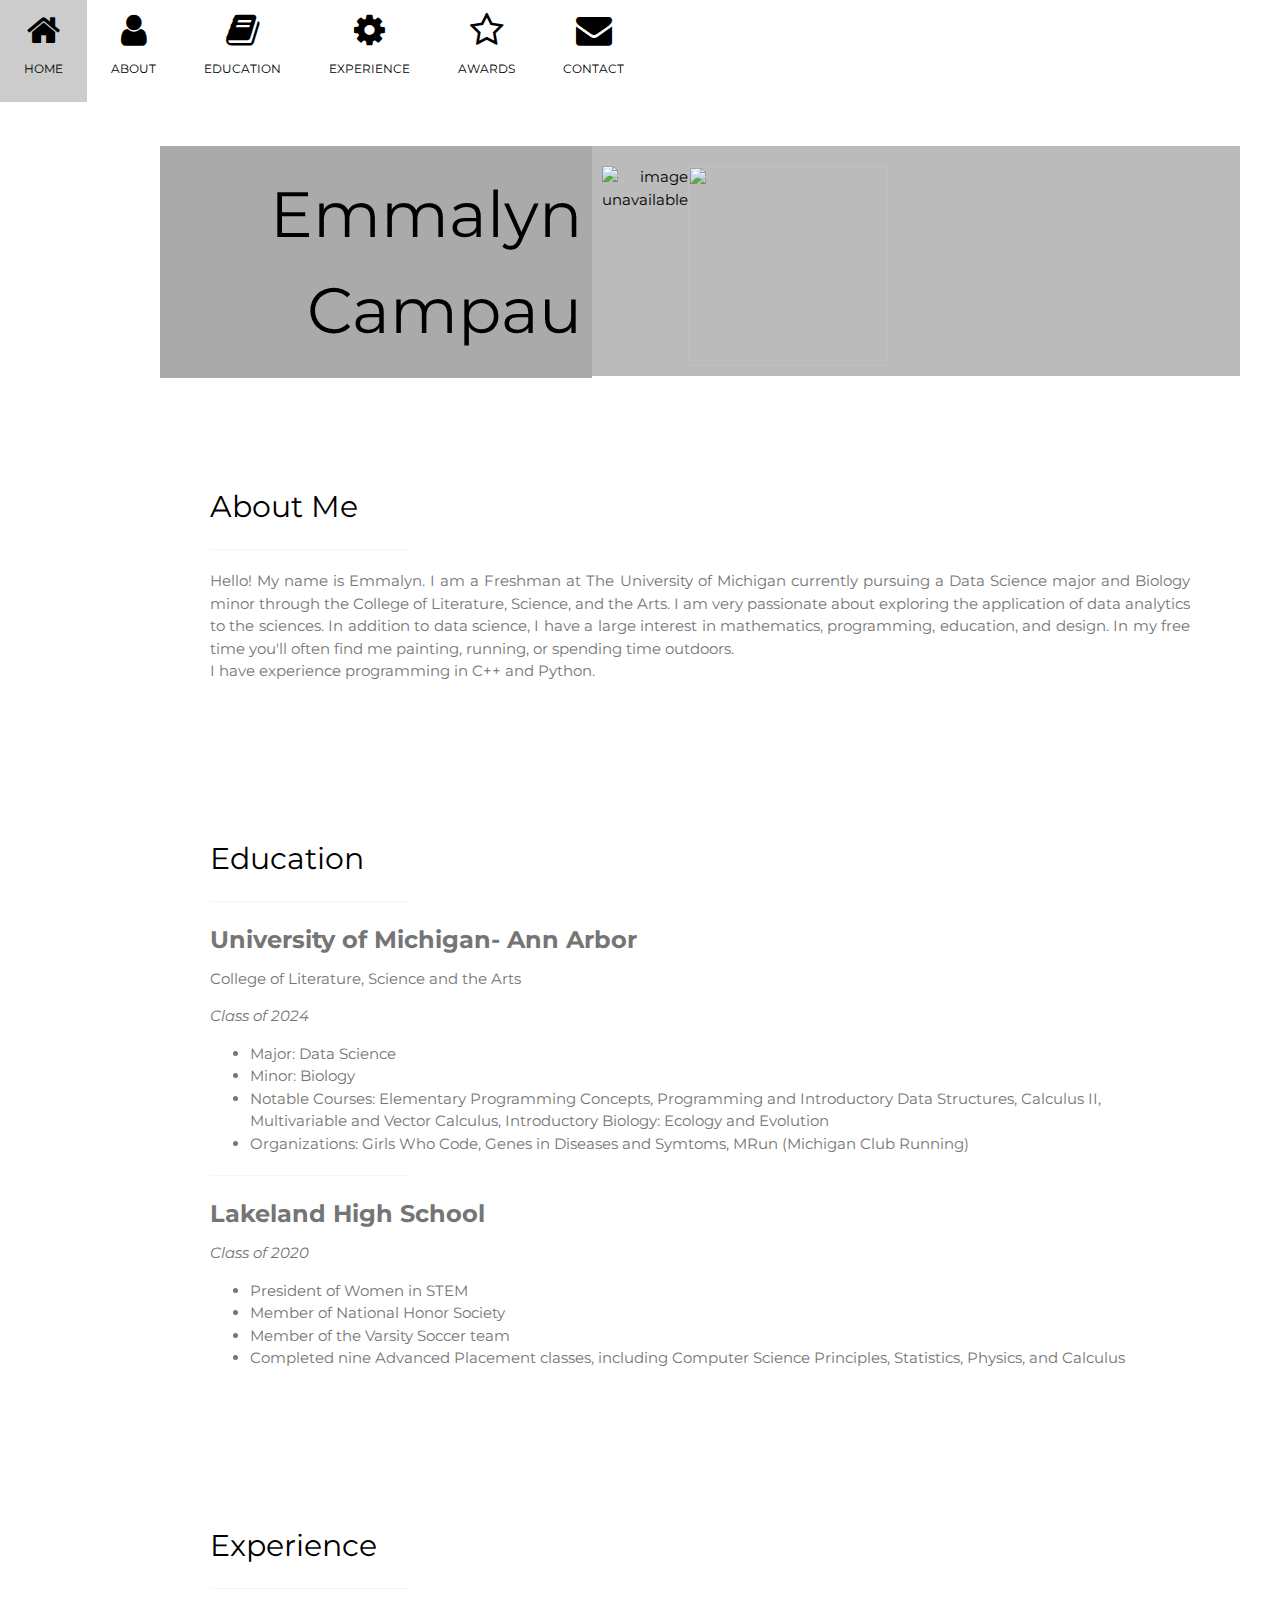
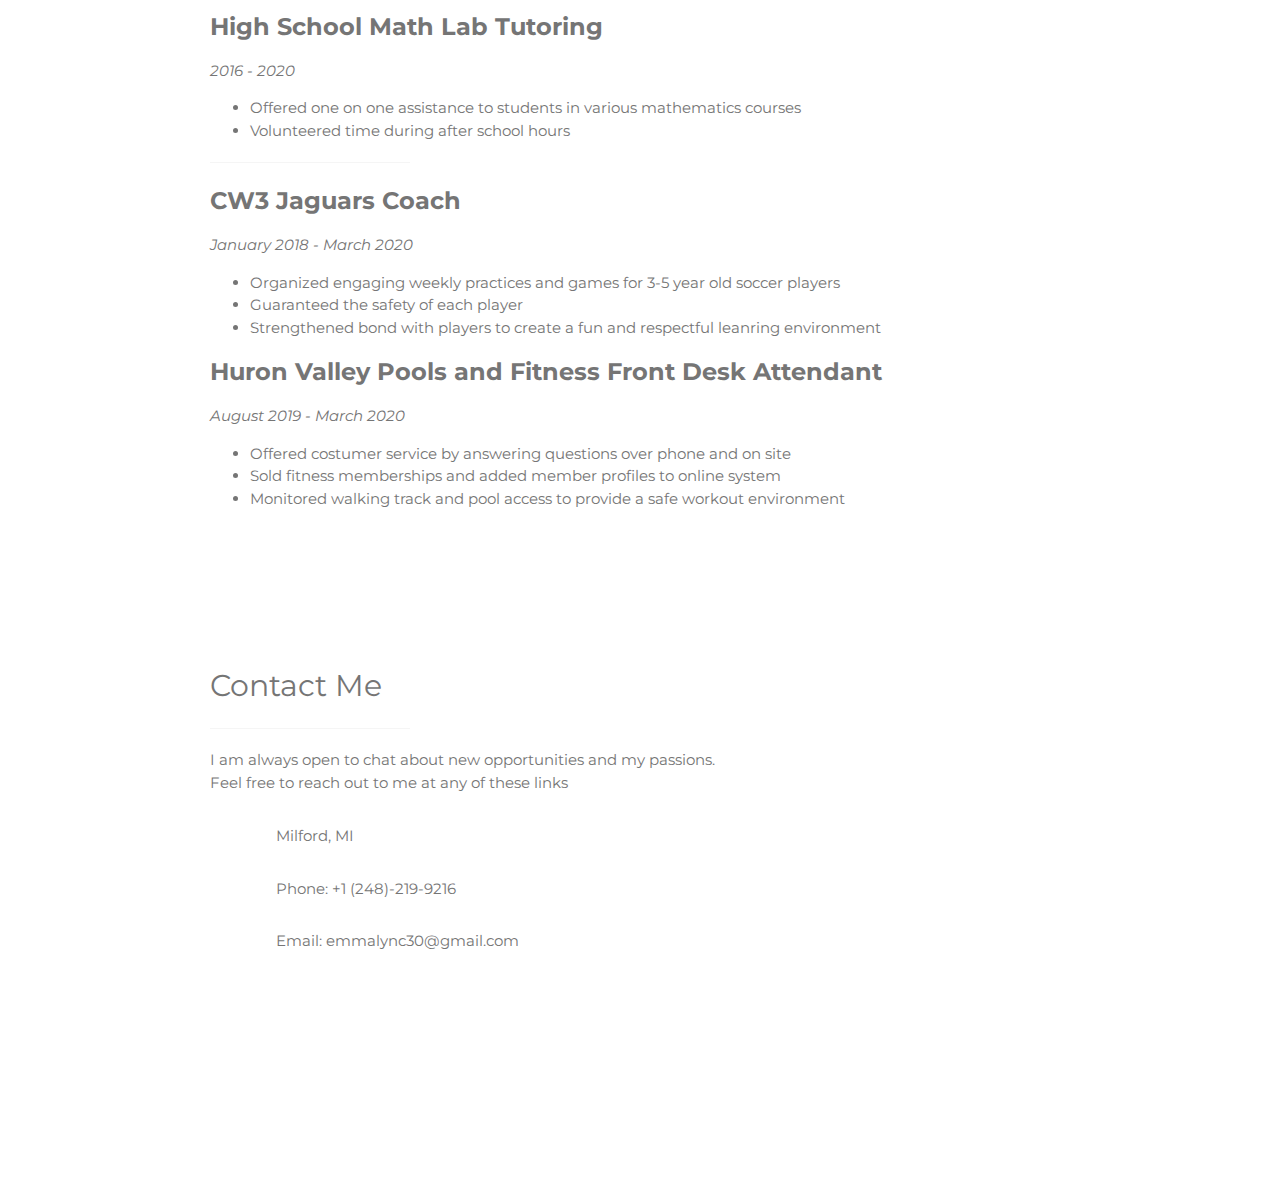
==== commit 424e1b57: "horizontal bar" ====
--- a/example1/index.html
+++ b/example1/index.html
@@ -21,7 +21,7 @@
 <body class="w3-white">
 
 <!-- Icon Bar (Sidebar - hidden on small screens) -->
-<nav class="w3-top-bar w3-bar-block w3-small w3-hide-small w3-center">
+<nav class="w3-top-bar w3-bar w3-small w3-hide-small w3-center">
   <!-- Link to font awesome icons https://fontawesome.com/v4.7.0/icons/ just change the name after fa- and it will change the icon! -->
   <a href="#" class="w3-bar-item w3-button w3-padding-large w3-black">
     <i class="fa fa-home w3-xxlarge"></i>
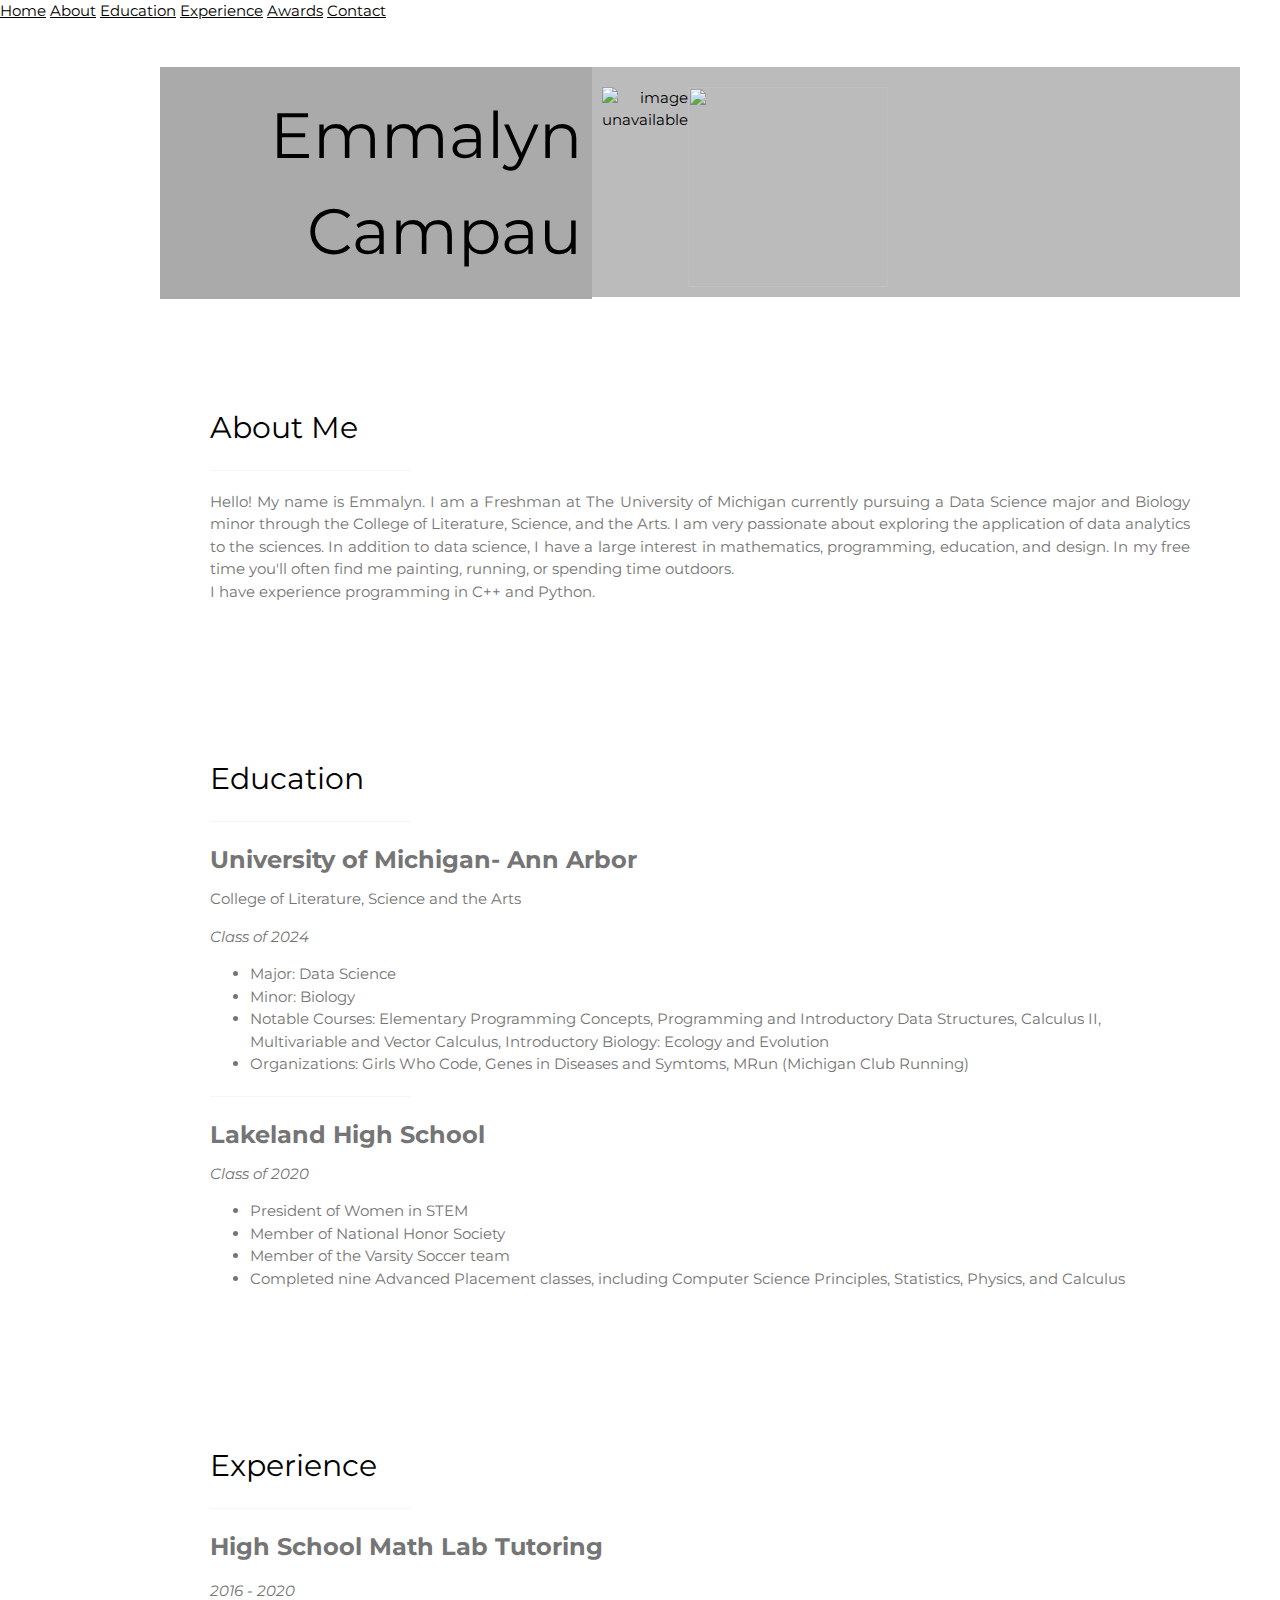
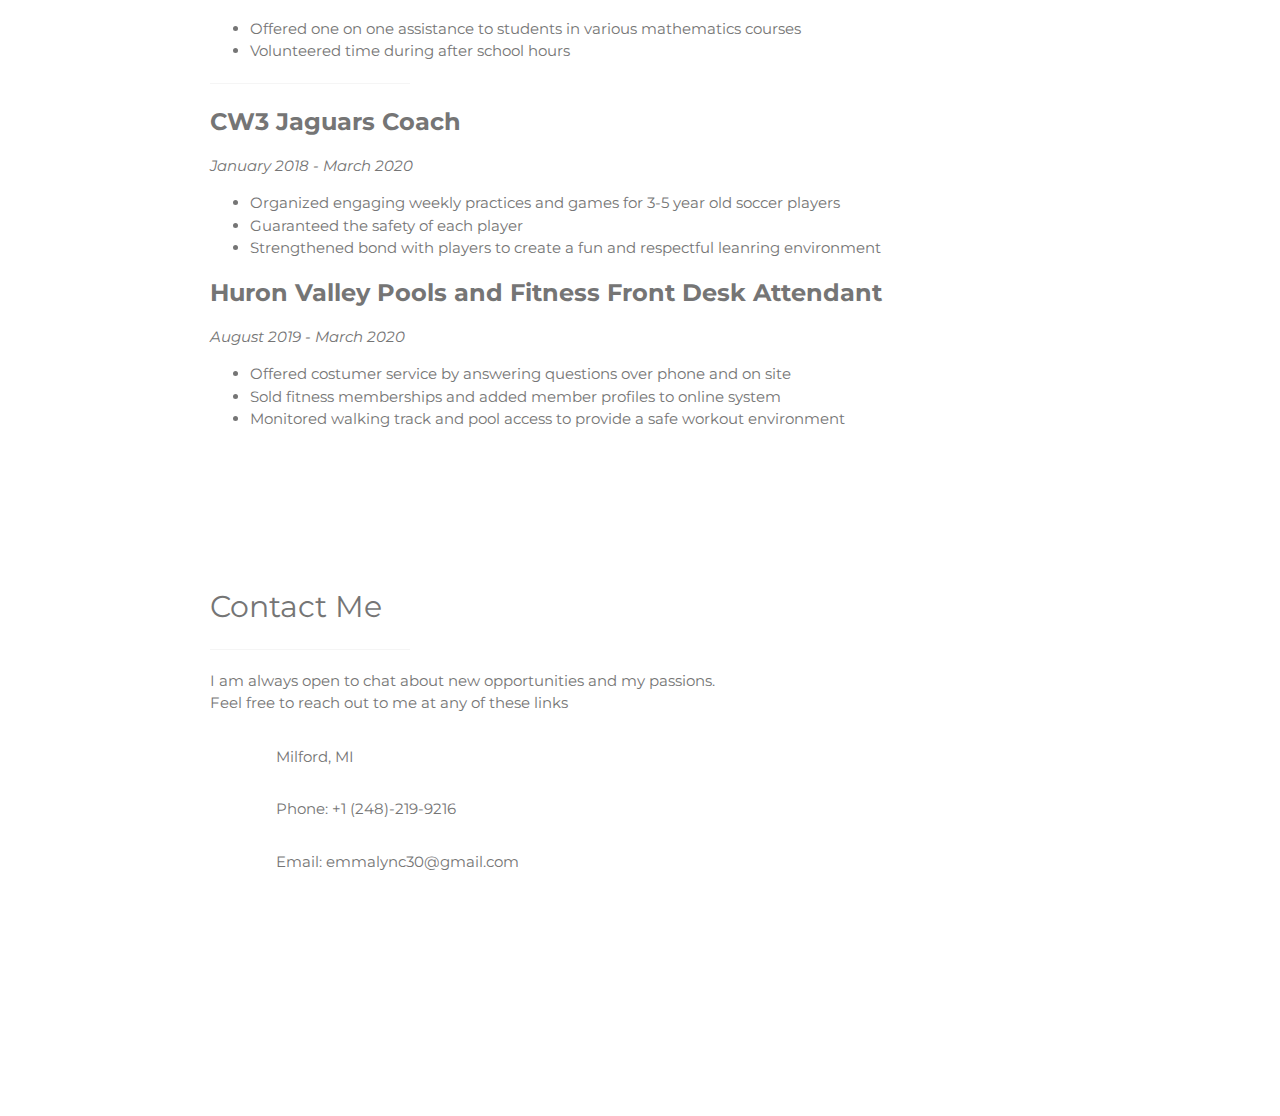
==== commit a836973d: "navbar" ====
--- a/example1/index.html
+++ b/example1/index.html
@@ -21,8 +21,18 @@
 <body class="w3-white">
 
 <!-- Icon Bar (Sidebar - hidden on small screens) -->
-<nav class="w3-top-bar w3-bar w3-small w3-hide-small w3-center">
-  <!-- Link to font awesome icons https://fontawesome.com/v4.7.0/icons/ just change the name after fa- and it will change the icon! -->
+<div class="navbar">
+  <a href="#">Home</a>
+  <a href="#about">About</a>
+  <a href="#education">Education</a>
+  <a href="#experience">Experience</a>
+  <a href="#awards">Awards</a>
+  <a href="#contact">Contact</a>
+</div>
+
+<!--
+<nav class="w3-top-bar w3-bar-block w3-small w3-hide-small w3-center">
+  Link to font awesome icons https://fontawesome.com/v4.7.0/icons/ just change the name after fa- and it will change the icon!
   <a href="#" class="w3-bar-item w3-button w3-padding-large w3-black">
     <i class="fa fa-home w3-xxlarge"></i>
     <p>HOME</p>
@@ -48,6 +58,7 @@
     <p>CONTACT</p>
   </a>
 </nav>
+-->
 
 <!-- Navbar on small screens (Hidden on medium and large screens) -->
 <div class="w3-top w3-hide-large w3-hide-medium" id="myNavbar">
